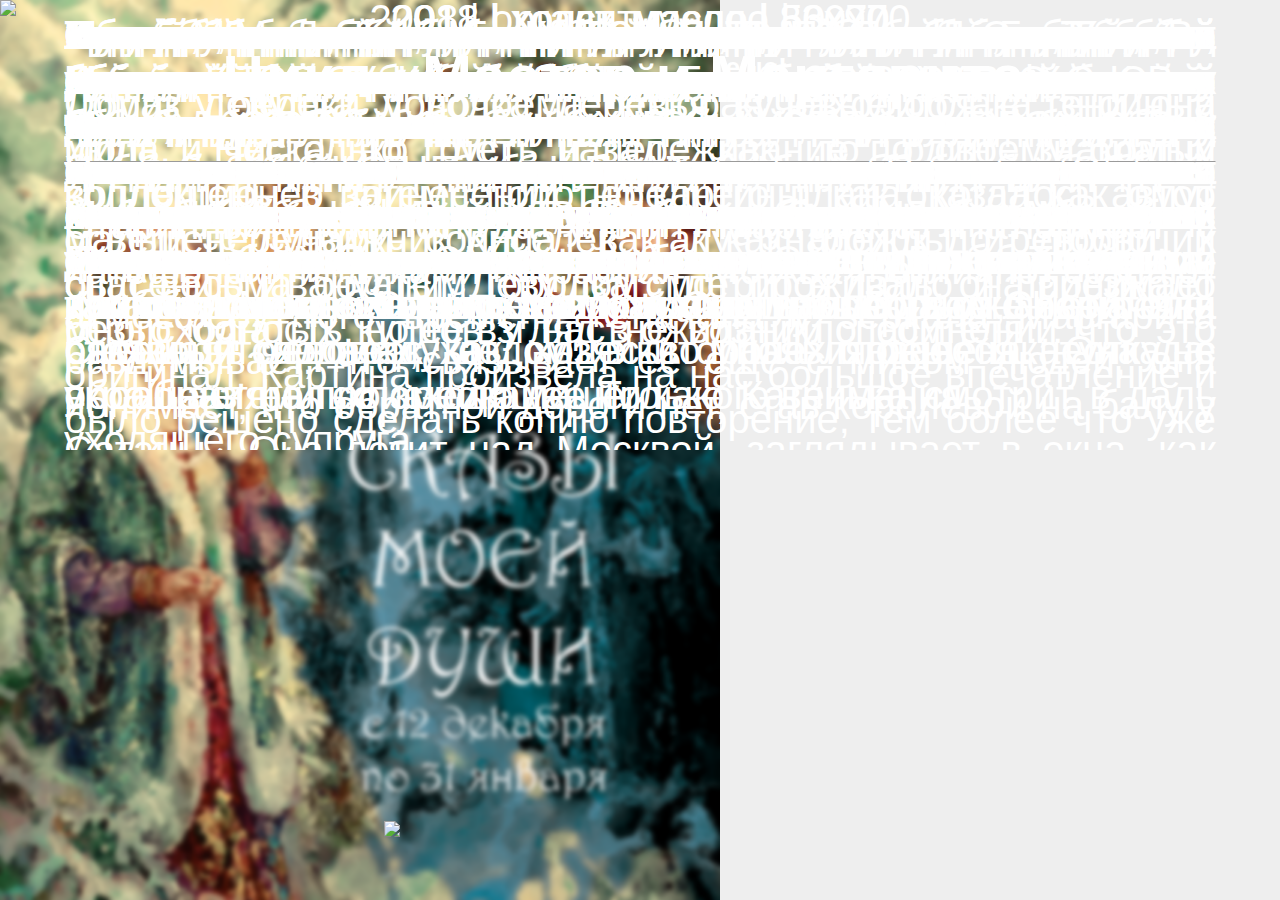
==== 2nd.html @ 2178324a "Create 2nd.html" ====
<!DOCTYPE html>
<html lang="en">
<head>
  <meta charset="utf-8">
  <title>Сказы моей души</title>
  <!-- Link Swiper's CSS -->
  <link rel="stylesheet" href="style.css">

  <!-- Demo styles -->
  <style>
    html, body {
      position: relative;
      height: 100%;
    }
    body {
      background: #eee;
      font-family: 'Museo Sans', Arial, sans-serif;
      font-size: 14px;
      color:white;
      margin: 0;
      padding: 0;
    }
    .swiper-container {
      width: 100%;
      height: 100%;
    }
    .swiper-slide {
      text-align: center;
      font-size: 18px;
      /* Center slide text vertically */
      display: -webkit-box;
      display: -ms-flexbox;
      display: -webkit-flex;
      display: flex;
      -webkit-box-pack: center;
      -ms-flex-pack: center;
      -webkit-justify-content: center;
      justify-content: center;
      -webkit-box-align: center;
      -ms-flex-align: center;
      -webkit-align-items: center;
      align-items: center;
      background-image: url(images/back.jpg);
      background-repeat: repeat;
    }

    /*.swiper-slide img {
    	position: absolute;
    	left: 40%;
    	top:20px;
    }*/

    @font-face {
	font-family: 'Museo Sans';
	src: url('MuseoSansCyrl-300.eot');
	src: local('MuseoSansCyrl-300'),
		url('MuseoSansCyrl-300.eot?#iefix') format('embedded-opentype'),
		url('MuseoSansCyrl-300.woff') format('woff'),
		url('MuseoSansCyrl-300.ttf') format('truetype');
	font-weight: 300;
	font-style: normal;
}

h2, h3, p {
	display: block;

}
	  
#attributes {
	position: absolute;
	width:90%;
	height:100%;
	left:0;
	font-size:30pt;
	margin: 5% 0 5% 5%;
	padding-right: 5%;
	overflow: scroll;
}

h3 {
	margin-bottom:0;
}
	  
h6 {
	margin-top:0;
}
	  
#text p{
	text-align: justify;
}
  </style>
</head>
<body>
  <!-- Swiper -->
	

  <div class="swiper-container">
    <div class="swiper-wrapper">
      <div class="swiper-slide">
      	<img src="images/swipe.gif" style="position: absolute; left: 30%; bottom: 7%; z-index: 3">
	      <div id="image"><img src="images/fairies.png" style="position: absolute;width:100%;top:0;left:0;z-index:2;"></div>
	      <div id="image"><img src="images/fairies-back.png" style="position: absolute;height:100%;bottom:0;left:0;"></div>
      </div>
                    <div class="swiper-slide">
      	<div id="attributes">
	      	<div id="image"><img src="tales/01.JPG" width="500px"></div>  	
      		<div id="author"><h3>Галина Левшич</h3></div>
      		<hr>
      		<div id="title"><h2>Сказка «Алёнушка и братец Иванушка»</h2></div>
      		<hr>
      		<div id="info"><p>2008 | оргалит, масло | 60x70</p></div>
  		<div id="text"><p>Образ девушки у водоема, которая находится в тени она мила и чиста, но грусть и переживание по своему братцу воплощены в затемнении переднего плана, когда как омут освещен лучами солнца, как луч надежды и любви, к спасению Иванушки. Девушка смотрит в даль, она понимает безысходность, но ее взгляд в ожидании спасителя…</p></div>
      	</div>
      </div>
            
                    <div class="swiper-slide">
      	<div id="attributes">
	      	<div id="image"><img src="tales/02.JPG" width="500px"></div>  	
      		<div id="author"><h3>Галина Левшич</h3></div>
      		<hr>
      		<div id="title"><h2>Суздаль</h2></div>
      		<hr>
      		<div id="info"><p>2006 | картон, масло | 33x50</p></div>
  		<div id="text"><p>Музей деревянного зодчества под открытым небом, охраняется всемирной организацией ЮНЕСКО. Комплекс представляет строения IX-XII веков. Это этюд. Художник находясь на паломничестве по золотому крыльцу, написал серию картин. Одна из них вошла в данную экспозицию.</p></div>
      	</div>
      </div>


                          <div class="swiper-slide">
      	<div id="attributes">
	      	<div id="image"><img src="tales/03.JPG" width="500px"></div>  	
      		<div id="author"><h3>Галина Левшич</h3></div>
      		<hr>
      		<div id="title"><h2>Дохристианская Русь</h2></div>
      		<hr>
      		<div id="info"><p>2017 | холст, масло | 80x100</p></div>
  		<div id="text"><p>Образ сюжета по заимствован из сказки «Снегурочка» Островского. Сюжет разворачивается с возвращения Князя Мизгиря из дальнего плавания. На берегу его ожидает добрый люд. Красавица Купава в ожидании своего жениха Мизгиря, устремленно смотрит на приближающиеся корабли. На пристани разгружаются корабли и народ с любопытством и восторгом наблюдает за происходящим. Только Снегурочка стоящая рядом с дедом в стороне отрешена. Она не обращает на происходящее ни какого внимания. </p></div>
      	</div>
      </div>


                          <div class="swiper-slide">
      	<div id="attributes">
	      	<div id="image"><img src="tales/04.JPG" width="500px"></div>  	
      		<div id="author"><h3>Галина Левшич</h3></div>
      		<hr>
      		<div id="title"><h2>Сенокос</h2></div>
      		<hr>
      		<div id="info"><p>2006 | картон, масло | 50x60</p></div>
  		<div id="text"><p>Картина народной тематики, повествует о тяжёлом и одновременно повседневном труде сельчан. Жаркое солнце, пышная зелень, ее ароматы наполняют картину. Хозяин-отец бережно поправляет сбрую у коня, сын гордо осматривает стог сена на телеге. Все наполнено гармонией и умиротворенностью.</p></div>
      	</div>
      </div>



                          <div class="swiper-slide">
      	<div id="attributes">
	      	<div id="image"><img src="tales/05.JPG" width="500px"></div>  	
      		<div id="author"><h3>Галина Левшич</h3></div>
      		<hr>
      		<div id="title"><h2>Кувшинки на р. Санарка</h2></div>
      		<hr>
      		<div id="info"><p>1999 | холст, масло | 40x70</p></div>
  		<div id="text"><p>Как известно только в чистейшей воде обитают кувшинки, из которых цветут лилии в лунную ночь. Недаром лилии используется как символ королевской власти.</p></div>
      	</div>
      </div>



                          <div class="swiper-slide">
      	<div id="attributes">
	      	<div id="image"><img src="tales/06.JPG" width="500px"></div>  	
      		<div id="author"><h3>Галина Левшич</h3></div>
      		<hr>
      		<div id="title"><h2>Иоланта</h2></div>
      		<hr>
      		<div id="info"><p>2011 | холст, масло | 110x100</p></div>
  		<div id="text"><p>Слепая принцесса, дочь короля Прованса, была слепой и ей казалось так и должно быть, повзрослев стала настоящей красавицей. Очень любила цветы ухаживала и поливала их. Хотя она ни чего не видела, без ошибки всегда определяла, какого они цвета. Проезжавший мимо герцог, был ослеплен ее красотой и сразу в нее влюбился. Спустя время и она его полюбила и после этого сразу прозрела.</p></div>
      	</div>
      </div>



                          <div class="swiper-slide">
      	<div id="attributes">
	      	<div id="image"><img src="tales/07.JPG" width="500px"></div>  	
      		<div id="author"><h3>Галина Левшич</h3></div>
      		<hr>
      		<div id="title"><h2>Сочельник</h2></div>
      		<hr>
      		<div id="info"><p>2007 | холст, масло | 110x120</p></div>
  		<div id="text"><p>Образ заимствован из героини  А.С.Пушкина Татьяны Лариной. Перед Новым годом и рождеством на Сочельник все девушки того времени, всегда гадали и хотели узнать свою   судьбу, кто станет их суженым. На картине большое окно. Изморозь. Татьяна Ларина, задумавшись о своей девичьей судьбе, случайно в сковырнула льдинку с окна.</p></div>
      	</div>
      </div>



                          <div class="swiper-slide">
      	<div id="attributes">
	      	<div id="image"><img src="tales/08.JPG" width="500px"></div>  	
      		<div id="author"><h3>Галина Левшич</h3></div>
      		<hr>
      		<div id="title"><h2>Незабудки</h2></div>
      		<hr>
      		<div id="info"><p>2013 | холст, масло | 50x40</p></div>
  		<div id="text"><p>Цветы незабудки очень притягательны своей таинственной красотой, найти в лесу их большая удача.</p></div>
      	</div>
      </div>




                          <div class="swiper-slide">
      	<div id="attributes">
	      	<div id="image"><img src="tales/09.JPG" width="500px"></div>  	
      		<div id="author"><h3>Галина Левшич</h3></div>
      		<hr>
      		<div id="title"><h2>Яблоня цветет</h2></div>
      		<hr>
      		<div id="info"><p>2012 | холст, масло | 40x50</p></div>
  		<div id="text"><p>Натюрморт «Яблоня цветет» посвящен молодости. Во многих странах мира молодость ассоциируется с весной и ранним летом. Цветы дополняют ощущение девичьей чистоты.</p></div>
      	</div>
      </div>




                          <div class="swiper-slide">
      	<div id="attributes">
	      	<div id="image"><img src="tales/10.JPG" width="500px"></div>  	
      		<div id="author"><h3>Галина Левшич</h3></div>
      		<hr>
      		<div id="title"><h2>Снегурочка. Зима</h2></div>
      		<hr>
      		<div id="info"><p>2007 | холст, масло | 80x90</p></div>
  		<div id="text"><p>Снегурочка пришла в мир людей. Только что выпал первый снег, и Снегурочка любуется им и деревьями. Все серебрится. Ей все нравится как дома.</p></div>
      	</div>
      </div>




                          <div class="swiper-slide">
      	<div id="attributes">
	      	<div id="image"><img src="tales/11.JPG" width="500px"></div>  	
      		<div id="author"><h3>Галина Левшич</h3></div>
      		<hr>
      		<div id="title"><h2>Мастер Данила</h2></div>
      		<hr>
      		<div id="info"><p>2019 | холст, масло | 110x120</p></div>
  		<div id="text"><p>На картине Данила Мастер все время находится в забытье, погруженный в творчество. Ему нравиться добывать, обрабатывать цветные каменья. Он стоит спиной к возлюбленной. Она чуть дыша, сливаясь с березами, искоса невзначай посматривает на Данилу. Супруга ревнует его к творчеству, к холодному камню.</p></div>
      	</div>
      </div>




                          <div class="swiper-slide">
      	<div id="attributes">
	      	<div id="image"><img src="tales/12.JPG" width="500px"></div>  	
      		<div id="author"><h3>Галина Левшич</h3></div>
      		<hr>
      		<div id="title"><h2>Народный костюм</h2></div>
      		<hr>
      		<div id="info"><p>2011 | холст, масло | 70x50</p></div>
  		<div id="text"><p>Этюд народного костюма, созданный для воссоздания образа Купавы, в Картине Снегурочка и Купава.</p></div>
      	</div>
      </div>




                          <div class="swiper-slide">
      	<div id="attributes">
	      	<div id="image"><img src="tales/13.JPG" width="500px"></div>  	
      		<div id="author"><h3>Галина Левшич</h3></div>
      		<hr>
      		<div id="title"><h2>Пеночка в цветах</h2></div>
      		<hr>
      		<div id="info"><p>2005 | холст, масло | 65x75</p></div>
  		<div id="text"><p>В творчестве художника Галины Левшич, кроме сюжетов сказок, мифологических тварей, много реальных зверьков от мишек до бабочек и птиц, со своими характерами и предназначением. Птичка Пеночка, как образ хрупкости и невинности, притягивает зрителя видом, живущая в густых цветах и разнотравье.</p></div>
      	</div>
      </div>




                          <div class="swiper-slide">
      	<div id="attributes">
	      	<div id="image"><img src="tales/14.JPG" width="500px"></div>  	
      		<div id="author"><h3>Галина Левшич</h3></div>
      		<hr>
      		<div id="title"><h2>Евангелие с драпировкой</h2></div>
      		<hr>
      		<div id="info"><p>1991 | холст, масло | 95x85</p></div>
  		<div id="text"><p>Книга божия, атрибуты крещения, свечи, иконы, колючки и яблоко познания на дорогой украшенной орнаментом ткани, говорит о бренности тела, о страданиях Христа, об выборе человечества с времён сотворения мира.</p></div>
      	</div>
      </div>




                          <div class="swiper-slide">
      	<div id="attributes">
	      	<div id="image"><img src="tales/15.JPG" width="500px"></div>  	
      		<div id="author"><h3>Галина Левшич</h3></div>
      		<hr>
      		<div id="title"><h2>Омут на р. Санарка</h2></div>
      		<hr>
      		<div id="info"><p>2012 | холст, масло | 50x60</p></div>
  		<div id="text"><p>Омут как нечто таинственное и притягательное тянет и засасывает во внутрь, создается впечатление его бесконечности.</p></div>
      	</div>
      </div>



                          <div class="swiper-slide">
      	<div id="attributes">
	      	<div id="image"><img src="tales/16.JPG" width="500px"></div>  	
      		<div id="author"><h3>Галина Левшич</h3></div>
      		<hr>
      		<div id="title"><h2>Копия «Малый передвижник» А.А. Киселева</h2></div>
      		<hr>
      		<div id="info"><p>2018 | холст, масло | 50x70</p></div>
  		<div id="text"><p>Домик у берега, лодочка, деревья, кучевые облака, знойный июль. Несколько лет назад, как то один знакомый коллекционер принес полотно картины, как оказалось автор малый передвижник Киселев. Так как Троицк до революции был весьма богатым городом, где проживало и приезжало много богатых купцов у нас не возникло сомнений что это оригинал, Картина произвела на нас большое впечатление и было решено сделать копию повторение, тем более что уже при жизни художника его начали копировать.</p></div>
      	</div>
      </div>




                          <div class="swiper-slide">
      	<div id="attributes">
	      	<div id="image"><img src="tales/17.JPG" width="500px"></div>  	
      		<div id="author"><h3>Галина Левшич</h3></div>
      		<hr>
      		<div id="title"><h2>Ночь на Ивана Купала</h2></div>
      		<hr>
      		<div id="info"><p>1994-1995 | холст, масло | 195x230</p></div>
  		<div id="text"><p>В день солнечного равноденствия после очищения водой и огнем, молодые девушки в венках отправляются к водоему. Отпуская венок в воду, суженый должен его угадать ниже по течению и одеть себе на голову, если он угадает то быть свадьбе.</p></div>
      	</div>
      </div>





                          <div class="swiper-slide">
      	<div id="attributes">
	      	<div id="image"><img src="tales/18.JPG" width="500px"></div>  	
      		<div id="author"><h3>Галина Левшич</h3></div>
      		<hr>
      		<div id="title"><h2>Евангелие от Луки</h2></div>
      		<hr>
      		<div id="info"><p>1990 | холст, масло | 55x65</p></div>
  		<div id="text"><p>Евангелие изображено с колючками , что символизирует, что идти по правильному пути не всегда просто, даже сложнее, много трудностей и препятствий в пути, но в конце этого пути ждет спасение души человеческой. Но всегда есть выбор и поэтому эта картина размещена рядом с Циклом Мастер и Маргарита, как напоминание о бренности этого мира.</p></div>
      	</div>
      </div>




                          <div class="swiper-slide">
      	<div id="attributes">
	      	<div id="image"><img src="tales/19.JPG" width="500px"></div>  	
      		<div id="author"><h3>Галина Левшич</h3></div>
      		<hr>
      		<div id="title"><h2>Ложбина</h2></div>
      		<hr>
      		<div id="info"><p>2017 | холст, масло | 45x55</p></div>
  		<div id="text"><p>Именно в этих местах хоронятся всякая нечисть и духи.</p></div>
      	</div>
      </div>




                          <div class="swiper-slide">
      	<div id="attributes">
	      	<div id="image"><img src="tales/20.JPG" width="500px"></div>  	
      		<div id="author"><h3>Галина Левшич</h3></div>
      		<hr>
      		<div id="title"><h2>Ведунья</h2></div>
      		<hr>
      		<div id="info"><p>2011 | холст, масло | 135x150</p></div>
  		<div id="text"><p>Есть легенда, что раз в 100 лет у подножия одного из вулканов на таинственном острове собирается фестиваль девушек от стара до млада. Они общаются, поют песни, танцуют и ходят ряжеными. Автору привиделось, что они летают вокруг земного шара, как на картине, вокруг пожилой опытной женщины. Сюжет картины похож на шабаш ведьм.</p></div>
      	</div>
      </div>


                          <div class="swiper-slide">
      	<div id="attributes">
	      	<div id="image"><img src="tales/25-1.jpg" width="500px"></div>  	
      		<div id="author"><h3>Галина Левшич</h3></div>
      		<hr>
      		<div id="title"><h2>Цикл «Мастер и Маргарита»</h2></div>
      		<hr>
  		<div id="text"><p>Старинный дом, откуда улетит Маргарита. Натюрморт с патефоном и духами «Красная Москва» отлично создают атмосферу того времени. Сначала у зеркала Маргарита раздумывает, что связывает ее еще с миром людей, она понимает, что обратной дороги нет, став королевой на балу у Сатаны.. Она летит над Москвой, заглядывает в окна, как живут люди, общаются, ссорятся, и ей смешно. Она для всех невидима, но на картине художник изобразил ее видимой. Она испытывает восторг и счастье, так как все женщины, наверно, немного ведьмы и хотят летать. Русалки у озера поют песни и встречают свою госпожу Маргариту. Следующая картина – предчувствие Мастера. На ней Маргарита знает, что встретит свою высшую любовь. Господь наказывает Мастера и Маргариту за служение дьяволу, отправляет их на планету с вечной зеленью, фермерским домиком, вечным летом, но там только они одни и больше никого.</p></div>
      	</div>
      </div>

                          <div class="swiper-slide">
      	<div id="attributes">
	      	<div id="image"><img src="tales/21.JPG" width="500px"></div>  	
      		<div id="author"><h3>Галина Левшич</h3></div>
      		<hr>
      		<div id="title"><h2>Прощание (Мастер и Маргарита), </h2></div>
      		<hr>
      		<div id="info"><p>2002 | холст, масло | 85x90</p></div>
      	</div>
      </div>




                          <div class="swiper-slide">
      	<div id="attributes">
	      	<div id="image"><img src="tales/22.JPG" width="500px"></div>  	
      		<div id="author"><h3>Галина Левшич</h3></div>
      		<hr>
      		<div id="title"><h2>Встреча (Мастер и Маргарита)</h2></div>
      		<hr>
      		<div id="info"><p>2012 | холст, масло | 80x90</p></div>
      	</div>
      </div>



                          <div class="swiper-slide">
      	<div id="attributes">
	      	<div id="image"><img src="tales/23.JPG" width="500px"></div>  	
      		<div id="author"><h3>Галина Левшич</h3></div>
      		<hr>
      		<div id="title"><h2>Старый дом</h2></div>
      		<hr>
      		<div id="info"><p>2011 | картон, масло | 85x90</p></div>
      	</div>
      </div>



                          <div class="swiper-slide">
      	<div id="attributes">
	      	<div id="image"><img src="tales/24.JPG" width="500px"></div>  	
      		<div id="author"><h3>Галина Левшич</h3></div>
      		<hr>
      		<div id="title"><h2>Посвящение маме</h2></div>
      		<hr>
      		<div id="info"><p>2001 | холст, масло | 70x85</p></div>
      	</div>
      </div>




                          <div class="swiper-slide">
      	<div id="attributes">
	      	<div id="image"><img src="tales/25.JPG" width="500px"></div>  	
      		<div id="author"><h3>Галина Левшич</h3></div>
      		<hr>
      		<div id="title"><h2>Над Москвой (Мастер и Маргарита)</h2></div>
      		<hr>
      		<div id="info"><p>2002 | холст, масло | 100x95</p></div>
      	</div>
      </div>




                          <div class="swiper-slide">
      	<div id="attributes">
	      	<div id="image"><img src="tales/26.JPG" width="500px"></div>  	
      		<div id="author"><h3>Галина Левшич</h3></div>
      		<hr>
      		<div id="title"><h2>Предчувствие Мастера (Мастер и Маргарита)</h2></div>
      		<hr>
      		<div id="info"><p>2011 | холст, масло | 83x90</p></div>
     	</div>
      </div>





                          <div class="swiper-slide">
      	<div id="attributes">
	      	<div id="image"><img src="tales/27.JPG" width="500px"></div>  	
      		<div id="author"><h3>Галина Левшич</h3></div>
      		<hr>
      		<div id="title"><h2>Утро</h2></div>
      		<hr>
      		<div id="info"><p>2015 | холст, масло | 80x100</p></div>
  		<div id="text"><p>Мама с двухлетним младенцем уютно расслаблены и безмятежны. Утренняя прохлада и рассеянный свет наполняют все пространство.</p></div>
      	</div>
      </div>




                          <div class="swiper-slide">
      	<div id="attributes">
	      	<div id="image"><img src="tales/28.JPG" width="500px"></div>  	
      		<div id="author"><h3>Галина Левшич</h3></div>
      		<hr>
      		<div id="title"><h2>Волховна</h2></div>
      		<hr>
      		<div id="info"><p>2017 | картон, масло | 120x100</p></div>
  		<div id="text"><p>Как известно волхвы на Руси лечили людей и скотину, собирали травы, были кладезем устной традиции. Этим путем мог пойти хоть мужчина, хоть женщина. Этому призванию они следовали всю жизнь. Понимая законы природы, общаясь с ней, не редко помогая птицам и зверям.</p></div>
      	</div>
      </div>





                          <div class="swiper-slide">
      	<div id="attributes">
	      	<div id="image"><img src="tales/29.JPG" width="500px"></div>  	
      		<div id="author"><h3>Галина Левшич</h3></div>
      		<hr>
      		<div id="title"><h2>Хозяйка Медной горы</h2></div>
      		<hr>
      		<div id="info"><p>2011 | холст, масло | 100x110</p></div>
  		<div id="text"><p>Хозяйка Медной горы смотрит на Данилу и Настеньку, она каменная и ее терзает мучительная боль о не возможности быть любимой из-за своей судьбы.</p></div>
      	</div>
      </div>




                          <div class="swiper-slide">
      	<div id="attributes">
	      	<div id="image"><img src="tales/30.JPG" width="500px"></div>  	
      		<div id="author"><h3>Галина Левшич</h3></div>
      		<hr>
      		<div id="title"><h2>Цветы полевые</h2></div>
      		<hr>
      		<div id="info"><p>2019 | холст, масло | 75x85</p></div>
  		<div id="text"><p></p></div>
      	</div>
      </div>




                          <div class="swiper-slide">
      	<div id="attributes">
	      	<div id="image"><img src="tales/31.JPG" width="500px"></div>  	
      		<div id="author"><h3>Галина Левшич</h3></div>
      		<hr>
      		<div id="title"><h2>Леший</h2></div>
      		<hr>
      		<div id="info"><p>2017 | холст, масло | 70x55</p></div>
  		<div id="text"><p>Леший с огромной бородой и кудрями в образе доброго старичка боровичка слушает у себя на руках птицу, он хозяин и должен все знать и всем ведать в своем лесу.</p></div>
      	</div>
      </div>





                          <div class="swiper-slide">
      	<div id="attributes">
	      	<div id="image"><img src="tales/32.JPG" width="500px"></div>  	
      		<div id="author"><h3>Галина Левшич</h3></div>
      		<hr>
      		<div id="title"><h2>Малахитовая шкатулка</h2></div>
      		<hr>
      		<div id="info"><p>2016 | холст, масло | 130x150</p></div>
  		<div id="text"><p>На картине изображены Хозяйка медной горы, дочь Данилы Мастера Танечка и супруга Данилы, Катенька. В доме полная чаша, все есть. Но девушки отвергнуты Данилой. Он уходит прочь, находясь постоянно в творческих поясках. Образы Хозяйки Медной горы и Танечки очень похожи, как будто не Катенька, а Хозяйка Медной горы ее мать. Дочка Танечка и Хозяйка Медной горы, как каменные смотрят на зрителя, рядом и подарок от хозяйки малахитовая шкатулка с украшениями со змейками. Только Катенька смотрит в даль уходящего супруга.
</p></div>
      	</div>
      </div>




                          <div class="swiper-slide">
      	<div id="attributes">
	      	<div id="image"><img src="tales/33.JPG" width="500px"></div>  	
      		<div id="author"><h3>Галина Левшич</h3></div>
      		<hr>
      		<div id="title"><h2>Автопортрет</h2></div>
      		<hr>
      		<div id="info"><p>2003 | холст, масло | 75x100</p></div>
  		<div id="text"><p>Галина Левшич очень любит полевые цветы, и в данной работе отождествляет себя с ними</p></div>
      	</div>
      </div>





                          <div class="swiper-slide">
      	<div id="attributes">
	      	<div id="image"><img src="tales/34.JPG" width="500px"></div>  	
      		<div id="author"><h3>Галина Левшич</h3></div>
      		<hr>
      		<div id="title"><h2>Наяда</h2></div>
      		<hr>
      		<div id="info"><p>2013 | холст, масло | 95x75</p></div>
  		<div id="text"><p>Наяда входит в воду для очищения от земных грехов, ее взгляд, мысли, положение тела говорят о ее невинности и чистоте. Юная дева созерцает каждое мгновение погружения в святую воду. Наяда –  это образ из древнегреческой мифологии, нимфа рек и ручьев.</p></div>
      	</div>
      </div>




                          <div class="swiper-slide">
      	<div id="attributes">
	      	<div id="image"><img src="tales/35.JPG" width="500px"></div>  	
      		<div id="author"><h3>Галина Левшич</h3></div>
      		<hr>
      		<div id="title"><h2>Ковыль</h2></div>
      		<hr>
      		<div id="info"><p>2017 | холст, масло | 100x120</p></div>
  		<div id="text"><p>Именно ковыль так прекрасно сверкает под солнцем качаясь вальяжно под ветром, так прекрасны и загадочны кони на его фоне. Девушка скачет на коне к своей мечте, она счастлива, она единое целое со своим другом, перед ними открыт весь мир.</p></div>
      	</div>
      </div>




                          <div class="swiper-slide">
      	<div id="attributes">
	      	<div id="image"><img src="tales/36.JPG" width="500px"></div>  	
      		<div id="author"><h3>Галина Левшич</h3></div>
      		<hr>
      		<div id="title"><h2>Русалочка</h2></div>
      		<hr>
      		<div id="info"><p>2013 | холст, масло | 100x75</p></div>
  		<div id="text"><p>Русалка на ветвях сидит будь то по Пушкину или девушка сплела купальницкий венок и размышляет, думает о предстоящем ритуале, перед Ночью Ивана Купала.</p></div>
      	</div>
      </div>




                          <div class="swiper-slide">
      	<div id="attributes">
	      	<div id="image"><img src="tales/37.JPG" width="500px"></div>  	
      		<div id="author"><h3>Галина Левшич</h3></div>
      		<hr>
      		<div id="title"><h2>Леший</h2></div>
      		<hr>
      		<div id="info"><p>2002 | холст, масло | 140x100</p></div>
  		<div id="text"><p>Леший, как древнегреческий пан, притаившись, любит обитать в окружении нимф и русалок, на русалочьей неделе, когда все духи собираются вместе.</p></div>
      	</div>
      </div>



                          <div class="swiper-slide">
      	<div id="attributes">
	      	<div id="image"><img src="tales/38.JPG" width="500px"></div>  	
      		<div id="author"><h3>Галина Левшич</h3></div>
      		<hr>
      		<div id="title"><h2>Снегурочка и Мизгирь</h2></div>
      		<hr>
      		<div id="info"><p>2011 | холст, масло | 120x135</p></div>
  		<div id="text"><p>Князь Мизгирь добивается Снегурочки, влюбив ее в себя. Они лежат в обнимку, посреди весеннего леса. Страсть Мизгиря и любовь Снегурочки противопоставлены друг другу. Несмотря на внешнюю идиллию любви и весны, в работе присутствует напряжение, ворон, как символ беды, сороки, гнилое дерево, все замерло в ожидании предчувствия необратимых последствий, Снегурочка уже начала растворятся в воздухе…</p></div>
      	</div>
      </div>



                          <div class="swiper-slide">
      	<div id="attributes">
	      	<div id="image"><img src="tales/39.JPG" width="500px"></div>  	
      		<div id="author"><h3>Галина Левшич</h3></div>
      		<hr>
      		<div id="title"><h2>Пророчица</h2></div>
      		<hr>
      		<div id="info"><p>1996 | холст, масло | 140x100</p></div>
  		<div id="text"><p>Ее образ был написан с подруги и поэтессы Лидии Хрипко. Она, как ментор вещает миру свои видения. В языческой Руси эти люди наряду с волхвами пользовались определенным авторитетом.</p></div>
      	</div>
      </div>




                          <div class="swiper-slide">
      	<div id="attributes">
	      	<div id="image"><img src="tales/40.JPG" width="500px"></div>  	
      		<div id="author"><h3>Галина Левшич</h3></div>
      		<hr>
      		<div id="title"><h2>Хозяин леса</h2></div>
      		<hr>
      		<div id="info"><p>2017 | холст, масло | 100x90</p></div>
  		<div id="text"><p>Леший в человеческом обличие и медведь всегда ассоциировались в народе как хозяева леса. На картине они идут вместе, но медведь чуть позади. Леший ассоциируется у многих народов как старичок с длинной бородой, высокого или маленького роста. Возможно образ Деда Мороза в России сформировался именно из лешего, но в мифах его так же отождествляли с мохнатым существом, Йети или Снежный человек, как существо, появляющееся неоткуда, прообраз фольклорного лешего.</p></div>
      	</div>
      </div>




                          <div class="swiper-slide">
      	<div id="attributes">
	      	<div id="image"><img src="tales/41.JPG" width="500px"></div>  	
      		<div id="author"><h3>Галина Левшич</h3></div>
      		<hr>
      		<div id="title"><h2>Праздник Ивана Купала</h2></div>
      		<hr>
      		<div id="info"><p>2013 | холст, масло | 120x130</p></div>
  		<div id="text"><p>Предпраздничный день у восточных славян после завершения русалочьей недели проходил в совместных забавах, играх и хороводах, в сборе трав цветов и венков, купальницах. Именно в этот день молодым необходимо было примечать многое в облике друг друга и не терять из виду во время массовых мероприятий.</p></div>
      	</div>
      </div>




                          <div class="swiper-slide">
      	<div id="attributes">
	      	<div id="image"><img src="tales/42.JPG" width="500px"></div>  	
      		<div id="author"><h3>Галина Левшич</h3></div>
      		<hr>
      		<div id="title"><h2>Волховны</h2></div>
      		<hr>
      		<div id="info"><p>2016 | холст, масло | 120x100</p></div>
  		<div id="text"><p>Ученицей волховны может только стать человек, который действительно любит природу, доброжелателен, к кому тянуться живые существа без страха и опаски. Будь то ёжик, птички, бабочки и даже хищники ведут себя спокойно и миролюбиво.</p></div>
      	</div>
      </div>



                          <div class="swiper-slide">
      	<div id="attributes">
	      	<div id="image"><img src="tales/43.JPG" width="500px"></div>  	
      		<div id="author"><h3>Галина Левшич</h3></div>
      		<hr>
      		<div id="title"><h2>Хозяйка Медной горы с Танюшей</h2></div>
      		<hr>
      		<div id="info"><p>2012 | холст, масло | 120x90</p></div>
  		<div id="text"><p>Танечке, дочке Данилы Мастера, досталась малахитовая шкатулка с украшениями. Барыня выкрала их у нее, но вынуждена была вернуть, так как они ее уродовали и вонзались больно в тело. Танечка, став красавицей-невестой, была приглашена на смотр к императрице Екатерине II. После дерзких слов царицы растворилась в камне и ушла к Хозяйке Медной горы навсегда от людей.</p></div>
      	</div>
      </div>




                          <div class="swiper-slide">
      	<div id="attributes">
	      	<div id="image"><img src="tales/44.JPG" width="500px"></div>  	
      		<div id="author"><h3>Галина Левшич</h3></div>
      		<hr>
      		<div id="title"><h2>Посвящение отцу</h2></div>
      		<hr>
      		<div id="info"><p>2004 | холст, масло | 100x90</p></div>
  		<div id="text"><p>По воспоминаниям Галины Левшич она помнит горящие глаза отца.В детстве, в 60-х годах, она вместе с ним посещала футбольные матчи. Большой стадион. Рев трибун. На скамейках – в аккуратно на газетах разложены вяленая рыба, вареные красные раки и бидончик с пивом, за которым отстаивали огромные очереди.</p></div>
      	</div>
      </div>




                          <div class="swiper-slide">
      	<div id="attributes">
	      	<div id="image"><img src="tales/45.JPG" width="500px"></div>  	
      		<div id="author"><h3>Галина Левшич</h3></div>
      		<hr>
      		<div id="title"><h2>Натюрморт с куропатками</h2></div>
      		<hr>
      		<div id="info"><p>1999 | холст, масло | 60x80</p></div>
  		<div id="text"><p>Яркий образ отдыхающих птиц, греющихся на солнышке. Разноцветье трав, перевернутая корзинка и дремлющие птицы создают умиротворение и безмятежность.</p></div>
      	</div>
      </div>




                          <div class="swiper-slide">
      	<div id="attributes">
	      	<div id="image"><img src="tales/46.JPG" width="500px"></div>  	
      		<div id="author"><h3>Галина Левшич</h3></div>
      		<hr>
      		<div id="title"><h2>Снегурочка и Купава</h2></div>
      		<hr>
      		<div id="info"><p>2007 | холст, масло | 140x100</p></div>
  		<div id="text"><p>Центральные фигуры Купава и Снегурочка. Горделивая Купава вся в мехах, шелках и жемчугах думает о князе Мизгире. Снегурочка холодным взглядом смотрит на зрителя, но она мечтает любить, хотя именно любовь станет ее гибелью. Народ восторженно смотрит, на них, но не маленькая девочка, засмотревшись на зайчика, прижавшегося к Снегурочке.</p></div>
      	</div>
      </div>




                          <div class="swiper-slide">
      	<div id="attributes">
	      	<div id="image"><img src="tales/47.JPG" width="500px"></div>  	
      		<div id="author"><h3>Галина Левшич</h3></div>
      		<hr>
      		<div id="title"><h2>Весна. Леший</h2></div>
      		<hr>
      		<div id="info"><p>2011 | холст, масло | 90x100</p></div>
  		<div id="text"><p>С пробуждением леса, деревьев, травинок, бабочек и птиц из зимней спячки, пробуждается и леший. Все рады теплому солнцу.</p></div>
      	</div>
      </div>




                          <div class="swiper-slide">
      	<div id="attributes">
	      	<div id="image"><img src="tales/48.JPG" width="500px"></div>  	
      		<div id="author"><h3>Галина Левшич</h3></div>
      		<hr>
      		<div id="title"><h2>Восточный натюрморт</h2></div>
      		<hr>
      		<div id="info"><p>2004 | холст, масло | 70x80</p></div>
  		<div id="text"><p>В любой сказке сокровищница состоит из заморских товаров, утвари, шелка, украшений, золота, драгоценных камней, птиц, индийских и арабских статуэток, китайских вееров. Все как будто небрежно разбросано, ожидая своего хозяина или искателя приключений.</p></div>
      	</div>
      </div>



                          <div class="swiper-slide">
      	<div id="attributes">
	      	<div id="image"><img src="tales/49.JPG" width="500px"></div>  	
      		<div id="author"><h3>Галина Левшич</h3></div>
      		<hr>
      		<div id="title"><h2>Русалочья неделя</h2></div>
      		<hr>
      		<div id="info"><p>2017 | холст, масло | 140x100</p></div>
  		<div id="text"><p>Русалки, как нимфы каждый год выходят из воды в поисках своей жертвы, заблудшего путника или несмышленого паренька. Они изображены совсем юными красавицами, с кротким нравом. По поверьям русалки это утопленницы из-за несчастной любви, вот и бродят у берегов рек в поисках своего избранника, во время русалочьей недели, в это время купаться строго запрещено.</p></div>
      	</div>
      </div>


                          <div class="swiper-slide">
      	<div id="attributes">
	      	<div id="image"><img src="tales/50.JPG" width="500px"></div>  	
      		<div id="author"><h3>Галина Левшич</h3></div>
      		<hr>
      		<div id="title"><h2>Полевые цветы на фоне берез</h2></div>
      		<hr>
      		<div id="info"><p>2004 | холст, масло | 90x100</p></div>
  		<div id="text"><p>Это любимые цветы и травы художника здесь и ромашки, и незабудки, и ковыль и многие другие известные своими лечебными свойствами и красотой.</p></div>
      	</div>
      </div>

       <div class="swiper-slide">
      	<div id="thanx"><h2>Спасибо за посещение!<br />Приходите к нам еще!</h2></div>
      </div>
    </div>
    <!-- Add Pagination -->
    <div class="swiper-pagination"></div>
    <!-- Add Arrows 
    <div class="swiper-button-next"></div>
    <div class="swiper-button-prev"></div> -->
  </div>

		<audio src="images/theme.mp3" type="audio/mpeg" autoplay="autoplay"></audio>
  <!-- Swiper JS -->
  <script src="script.js"></script>

  <!-- Initialize Swiper -->
  <script>
    var swiper = new Swiper('.swiper-container', {
      pagination: {
        el: '.swiper-pagination',
        type: 'progressbar',
      },
      navigation: {
        nextEl: '.swiper-button-next',
        prevEl: '.swiper-button-prev',
      },
    });
  </script>
</body>
</html>
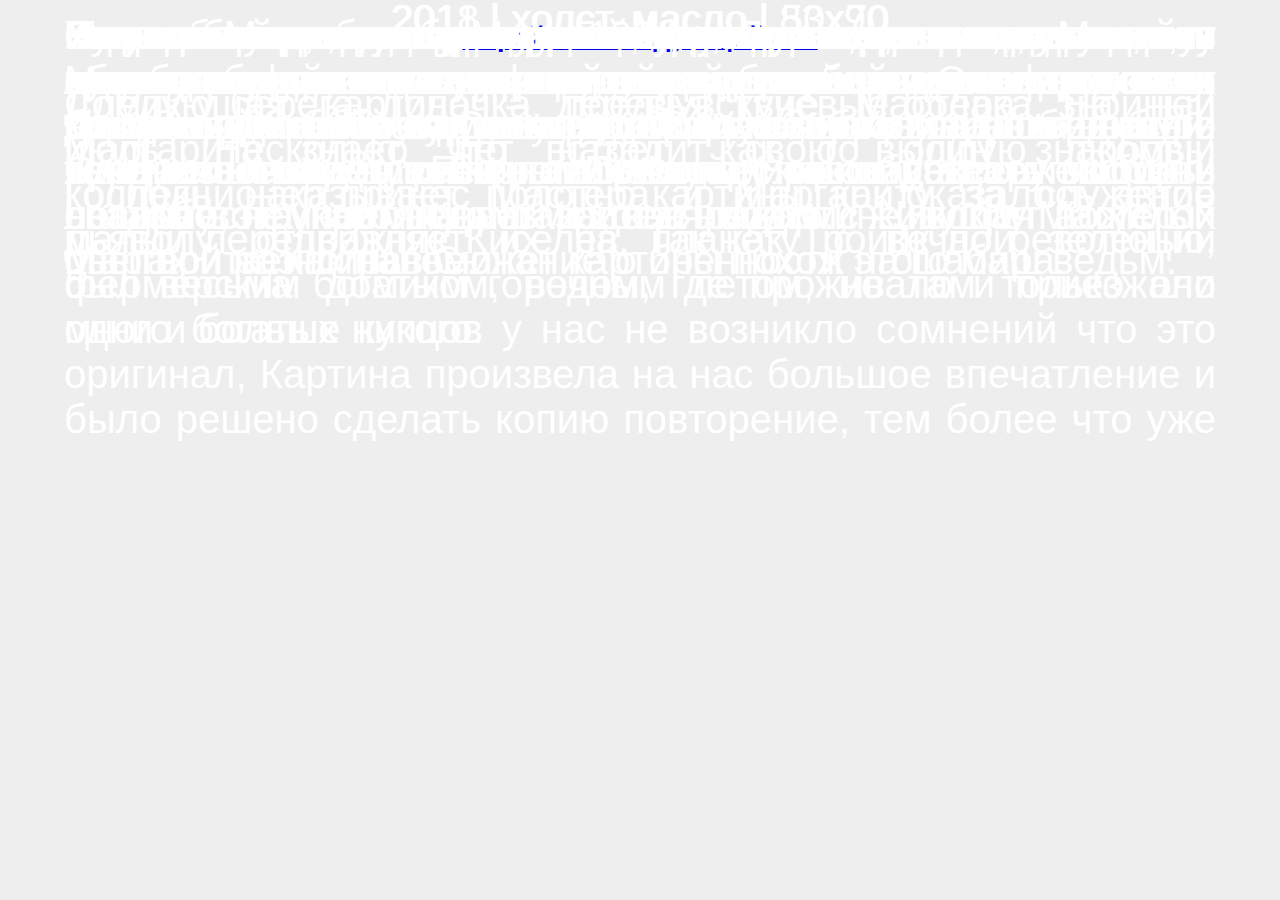
==== commit 23c38ee0: "Update 2nd.html" ====
--- a/2nd.html
+++ b/2nd.html
@@ -93,183 +93,197 @@
 <body>
   <!-- Swiper -->
 	
+<audio src="images/theme2.mp3" type="audio/mpeg" autoplay="autoplay"></audio>
 
   <div class="swiper-container">
     <div class="swiper-wrapper">
-      <div class="swiper-slide">
-      	<img src="images/swipe.gif" style="position: absolute; left: 30%; bottom: 7%; z-index: 3">
-	      <div id="image"><img src="images/fairies.png" style="position: absolute;width:100%;top:0;left:0;z-index:2;"></div>
-	      <div id="image"><img src="images/fairies-back.png" style="position: absolute;height:100%;bottom:0;left:0;"></div>
-      </div>
-                    <div class="swiper-slide">
-      	<div id="attributes">
-	      	<div id="image"><img src="tales/01.JPG" width="500px"></div>  	
-      		<div id="author"><h3>Галина Левшич</h3></div>
-      		<hr>
-      		<div id="title"><h2>Сказка «Алёнушка и братец Иванушка»</h2></div>
-      		<hr>
-      		<div id="info"><p>2008 | оргалит, масло | 60x70</p></div>
-  		<div id="text"><p>Образ девушки у водоема, которая находится в тени она мила и чиста, но грусть и переживание по своему братцу воплощены в затемнении переднего плана, когда как омут освещен лучами солнца, как луч надежды и любви, к спасению Иванушки. Девушка смотрит в даль, она понимает безысходность, но ее взгляд в ожидании спасителя…</p></div>
-      	</div>
-      </div>
-            
-                    <div class="swiper-slide">
-      	<div id="attributes">
-	      	<div id="image"><img src="tales/02.JPG" width="500px"></div>  	
-      		<div id="author"><h3>Галина Левшич</h3></div>
-      		<hr>
-      		<div id="title"><h2>Суздаль</h2></div>
-      		<hr>
-      		<div id="info"><p>2006 | картон, масло | 33x50</p></div>
-  		<div id="text"><p>Музей деревянного зодчества под открытым небом, охраняется всемирной организацией ЮНЕСКО. Комплекс представляет строения IX-XII веков. Это этюд. Художник находясь на паломничестве по золотому крыльцу, написал серию картин. Одна из них вошла в данную экспозицию.</p></div>
-      	</div>
-      </div>
-
-
-                          <div class="swiper-slide">
-      	<div id="attributes">
-	      	<div id="image"><img src="tales/03.JPG" width="500px"></div>  	
-      		<div id="author"><h3>Галина Левшич</h3></div>
-      		<hr>
-      		<div id="title"><h2>Дохристианская Русь</h2></div>
-      		<hr>
-      		<div id="info"><p>2017 | холст, масло | 80x100</p></div>
-  		<div id="text"><p>Образ сюжета по заимствован из сказки «Снегурочка» Островского. Сюжет разворачивается с возвращения Князя Мизгиря из дальнего плавания. На берегу его ожидает добрый люд. Красавица Купава в ожидании своего жениха Мизгиря, устремленно смотрит на приближающиеся корабли. На пристани разгружаются корабли и народ с любопытством и восторгом наблюдает за происходящим. Только Снегурочка стоящая рядом с дедом в стороне отрешена. Она не обращает на происходящее ни какого внимания. </p></div>
-      	</div>
-      </div>
-
-
-                          <div class="swiper-slide">
-      	<div id="attributes">
-	      	<div id="image"><img src="tales/04.JPG" width="500px"></div>  	
-      		<div id="author"><h3>Галина Левшич</h3></div>
-      		<hr>
-      		<div id="title"><h2>Сенокос</h2></div>
-      		<hr>
-      		<div id="info"><p>2006 | картон, масло | 50x60</p></div>
-  		<div id="text"><p>Картина народной тематики, повествует о тяжёлом и одновременно повседневном труде сельчан. Жаркое солнце, пышная зелень, ее ароматы наполняют картину. Хозяин-отец бережно поправляет сбрую у коня, сын гордо осматривает стог сена на телеге. Все наполнено гармонией и умиротворенностью.</p></div>
-      	</div>
-      </div>
-
-
-
-                          <div class="swiper-slide">
-      	<div id="attributes">
-	      	<div id="image"><img src="tales/05.JPG" width="500px"></div>  	
-      		<div id="author"><h3>Галина Левшич</h3></div>
-      		<hr>
-      		<div id="title"><h2>Кувшинки на р. Санарка</h2></div>
-      		<hr>
-      		<div id="info"><p>1999 | холст, масло | 40x70</p></div>
-  		<div id="text"><p>Как известно только в чистейшей воде обитают кувшинки, из которых цветут лилии в лунную ночь. Недаром лилии используется как символ королевской власти.</p></div>
-      	</div>
-      </div>
-
-
-
-                          <div class="swiper-slide">
-      	<div id="attributes">
-	      	<div id="image"><img src="tales/06.JPG" width="500px"></div>  	
-      		<div id="author"><h3>Галина Левшич</h3></div>
-      		<hr>
-      		<div id="title"><h2>Иоланта</h2></div>
-      		<hr>
-      		<div id="info"><p>2011 | холст, масло | 110x100</p></div>
-  		<div id="text"><p>Слепая принцесса, дочь короля Прованса, была слепой и ей казалось так и должно быть, повзрослев стала настоящей красавицей. Очень любила цветы ухаживала и поливала их. Хотя она ни чего не видела, без ошибки всегда определяла, какого они цвета. Проезжавший мимо герцог, был ослеплен ее красотой и сразу в нее влюбился. Спустя время и она его полюбила и после этого сразу прозрела.</p></div>
-      	</div>
-      </div>
-
-
-
-                          <div class="swiper-slide">
-      	<div id="attributes">
-	      	<div id="image"><img src="tales/07.JPG" width="500px"></div>  	
-      		<div id="author"><h3>Галина Левшич</h3></div>
-      		<hr>
-      		<div id="title"><h2>Сочельник</h2></div>
-      		<hr>
-      		<div id="info"><p>2007 | холст, масло | 110x120</p></div>
-  		<div id="text"><p>Образ заимствован из героини  А.С.Пушкина Татьяны Лариной. Перед Новым годом и рождеством на Сочельник все девушки того времени, всегда гадали и хотели узнать свою   судьбу, кто станет их суженым. На картине большое окно. Изморозь. Татьяна Ларина, задумавшись о своей девичьей судьбе, случайно в сковырнула льдинку с окна.</p></div>
-      	</div>
-      </div>
-
-
-
-                          <div class="swiper-slide">
-      	<div id="attributes">
-	      	<div id="image"><img src="tales/08.JPG" width="500px"></div>  	
-      		<div id="author"><h3>Галина Левшич</h3></div>
-      		<hr>
-      		<div id="title"><h2>Незабудки</h2></div>
-      		<hr>
-      		<div id="info"><p>2013 | холст, масло | 50x40</p></div>
-  		<div id="text"><p>Цветы незабудки очень притягательны своей таинственной красотой, найти в лесу их большая удача.</p></div>
-      	</div>
-      </div>
-
-
-
-
-                          <div class="swiper-slide">
-      	<div id="attributes">
-	      	<div id="image"><img src="tales/09.JPG" width="500px"></div>  	
-      		<div id="author"><h3>Галина Левшич</h3></div>
-      		<hr>
-      		<div id="title"><h2>Яблоня цветет</h2></div>
-      		<hr>
-      		<div id="info"><p>2012 | холст, масло | 40x50</p></div>
-  		<div id="text"><p>Натюрморт «Яблоня цветет» посвящен молодости. Во многих странах мира молодость ассоциируется с весной и ранним летом. Цветы дополняют ощущение девичьей чистоты.</p></div>
-      	</div>
-      </div>
-
-
-
-
-                          <div class="swiper-slide">
-      	<div id="attributes">
-	      	<div id="image"><img src="tales/10.JPG" width="500px"></div>  	
-      		<div id="author"><h3>Галина Левшич</h3></div>
-      		<hr>
-      		<div id="title"><h2>Снегурочка. Зима</h2></div>
-      		<hr>
-      		<div id="info"><p>2007 | холст, масло | 80x90</p></div>
-  		<div id="text"><p>Снегурочка пришла в мир людей. Только что выпал первый снег, и Снегурочка любуется им и деревьями. Все серебрится. Ей все нравится как дома.</p></div>
-      	</div>
-      </div>
-
-
-
-
-                          <div class="swiper-slide">
-      	<div id="attributes">
-	      	<div id="image"><img src="tales/11.JPG" width="500px"></div>  	
-      		<div id="author"><h3>Галина Левшич</h3></div>
-      		<hr>
-      		<div id="title"><h2>Мастер Данила</h2></div>
-      		<hr>
-      		<div id="info"><p>2019 | холст, масло | 110x120</p></div>
-  		<div id="text"><p>На картине Данила Мастер все время находится в забытье, погруженный в творчество. Ему нравиться добывать, обрабатывать цветные каменья. Он стоит спиной к возлюбленной. Она чуть дыша, сливаясь с березами, искоса невзначай посматривает на Данилу. Супруга ревнует его к творчеству, к холодному камню.</p></div>
-      	</div>
-      </div>
-
-
-
-
-                          <div class="swiper-slide">
-      	<div id="attributes">
-	      	<div id="image"><img src="tales/12.JPG" width="500px"></div>  	
-      		<div id="author"><h3>Галина Левшич</h3></div>
-      		<hr>
-      		<div id="title"><h2>Народный костюм</h2></div>
-      		<hr>
-      		<div id="info"><p>2011 | холст, масло | 70x50</p></div>
-  		<div id="text"><p>Этюд народного костюма, созданный для воссоздания образа Купавы, в Картине Снегурочка и Купава.</p></div>
-      	</div>
-      </div>
-
-
-
-
+           
+	    
+                          <div class="swiper-slide">
+      	<div id="attributes">
+	      	<div id="image"><img src="tales/50.JPG" width="500px"></div>  	
+      		<div id="author"><h3>Галина Левшич</h3></div>
+      		<hr>
+      		<div id="title"><h2>Полевые цветы на фоне берез</h2></div>
+      		<hr>
+      		<div id="info"><p>2004 | холст, масло | 90x100</p></div>
+  		<div id="text"><p>Это любимые цветы и травы художника здесь и ромашки, и незабудки, и ковыль и многие другие известные своими лечебными свойствами и красотой.</p></div>
+      	</div>
+      </div>
+	    
+	    
+	                              <div class="swiper-slide">
+      	<div id="attributes">
+	      	<div id="image"><img src="tales/25.JPG" width="500px"></div>  	
+      		<div id="author"><h3>Галина Левшич</h3></div>
+      		<hr>
+      		<div id="title"><h2>Над Москвой (Мастер и Маргарита)</h2></div>
+      		<hr>
+      		<div id="info"><p>2002 | холст, масло | 100x95</p></div>
+		<div id="text"><p>Маргарита летит над Москвой, заглядывает в окна, как живут люди, общаются, ссорятся, и ей смешно. Она для всех невидима, но на картине художник изобразил ее видимой. Она испытывает восторг и счастье, так как все женщины, наверно, немного ведьмы и хотят летать.</p></div>
+      	</div>
+      </div>
+
+
+                          <div class="swiper-slide">
+      	<div id="attributes">
+	      	<div id="image"><img src="tales/26.JPG" width="500px"></div>  	
+      		<div id="author"><h3>Галина Левшич</h3></div>
+      		<hr>
+      		<div id="title"><h2>Предчувствие Мастера (Мастер и Маргарита)</h2></div>
+      		<hr>
+      		<div id="info"><p>2011 | холст, масло | 83x90</p></div>
+		<div id="text"><p>Следующая картина – предчувствие Мастера. На ней Маргарита знает, что встретит свою высшую любовь. Господь наказывает Мастера и Маргариту за служение дьяволу, отправляет их на планету с вечной зеленью, фермерским домиком, вечным летом, но там только они одни и больше никого.</p></div>
+     	</div>
+      </div>
+
+
+	      <div class="swiper-slide">
+      	<div id="attributes">
+	      	<div id="image"><img src="tales/23.JPG" width="500px"></div>  	
+      		<div id="author"><h3>Галина Левшич</h3></div>
+      		<hr>
+      		<div id="title"><h2>Старый дом</h2></div>
+      		<hr>
+      		<div id="info"><p>2011 | картон, масло | 85x90</p></div>
+		<div id="text"><p>Старинный дом, откуда улетит Маргарита.</p></div>
+      	</div>
+      </div>
+
+
+
+                          <div class="swiper-slide">
+      	<div id="attributes">
+	      	<div id="image"><img src="tales/24.JPG" width="500px"></div>  	
+      		<div id="author"><h3>Галина Левшич</h3></div>
+      		<hr>
+      		<div id="title"><h2>Посвящение маме</h2></div>
+      		<hr>
+      		<div id="info"><p>2001 | холст, масло | 70x85</p></div>
+		<div id="text"><p>Натюрморт с патефоном и духами «Красная Москва» отлично создают атмосферу того времени.</p></div>
+      	</div>
+      </div>
+
+                          <div class="swiper-slide">
+      	<div id="attributes">
+	      	<div id="image"><img src="tales/21.JPG" width="500px"></div>  	
+      		<div id="author"><h3>Галина Левшич</h3></div>
+      		<hr>
+      		<div id="title"><h2>Прощание (Мастер и Маргарита), </h2></div>
+      		<hr>
+      		<div id="info"><p>2002 | холст, масло | 85x90</p></div>
+		<div id="text"><p>У окна Маргарита раздумывает, что связывает ее еще с миром людей, она понимает, что обратной дороги нет, став королевой на балу у Сатаны...</p></div>
+      	</div>
+      </div>
+
+                          <div class="swiper-slide">
+      	<div id="attributes">
+	      	<div id="image"><img src="tales/22.JPG" width="500px"></div>  	
+      		<div id="author"><h3>Галина Левшич</h3></div>
+      		<hr>
+      		<div id="title"><h2>Встреча (Мастер и Маргарита)</h2></div>
+      		<hr>
+      		<div id="info"><p>2012 | холст, масло | 80x90</p></div>
+		<div id="text"><p>Русалки у озера поют песни и встречают свою госпожу Маргариту.</p></div>
+      	</div>
+	    </div>
+	   
+	    
+	    
+	    <div class="swiper-slide">
+      	<div id="attributes">
+	      	<div id="image"><img src="tales/20.JPG" width="500px"></div>  	
+      		<div id="author"><h3>Галина Левшич</h3></div>
+      		<hr>
+      		<div id="title"><h2>Ведунья</h2></div>
+      		<hr>
+      		<div id="info"><p>2011 | холст, масло | 135x150</p></div>
+  		<div id="text"><p>Есть легенда, что раз в 100 лет у подножия одного из вулканов на таинственном острове собирается фестиваль девушек от стара до млада. Они общаются, поют песни, танцуют и ходят ряжеными. Автору привиделось, что они летают вокруг земного шара, как на картине, вокруг пожилой опытной женщины. Сюжет картины похож на шабаш ведьм.</p></div>
+      	</div>
+      </div>
+	    
+	        <div class="swiper-slide">
+      	<div id="attributes">
+	      	<div id="image"><img src="tales/18.JPG" width="500px"></div>  	
+      		<div id="author"><h3>Галина Левшич</h3></div>
+      		<hr>
+      		<div id="title"><h2>Евангелие от Луки</h2></div>
+      		<hr>
+      		<div id="info"><p>1990 | холст, масло | 55x65</p></div>
+  		<div id="text"><p>Евангелие изображено с колючками , что символизирует, что идти по правильному пути не всегда просто, даже сложнее, много трудностей и препятствий в пути, но в конце этого пути ждет спасение души человеческой. Но всегда есть выбор и поэтому эта картина размещена рядом с Циклом Мастер и Маргарита, как напоминание о бренности этого мира.</p></div>
+      	</div>
+      </div>
+
+
+
+
+                          <div class="swiper-slide">
+      	<div id="attributes">
+	      	<div id="image"><img src="tales/19.JPG" width="500px"></div>  	
+      		<div id="author"><h3>Галина Левшич</h3></div>
+      		<hr>
+      		<div id="title"><h2>Ложбина</h2></div>
+      		<hr>
+      		<div id="info"><p>2017 | холст, масло | 45x55</p></div>
+  		<div id="text"><p>Именно в этих местах хоронятся всякая нечисть и духи.</p></div>
+      	</div>
+      </div>
+	    
+	    
+	    
+	       <div class="swiper-slide">
+      	<div id="attributes">
+	      	<div id="image"><img src="tales/17.JPG" width="500px"></div>  	
+      		<div id="author"><h3>Галина Левшич</h3></div>
+      		<hr>
+      		<div id="title"><h2>Ночь на Ивана Купала</h2></div>
+      		<hr>
+      		<div id="info"><p>1994-1995 | холст, масло | 195x230</p></div>
+  		<div id="text"><p>В день солнечного равноденствия после очищения водой и огнем, молодые девушки в венках отправляются к водоему. Отпуская венок в воду, суженый должен его угадать ниже по течению и одеть себе на голову, если он угадает то быть свадьбе.</p></div>
+      	</div>
+      </div>
+	    
+	    
+	    
+	    <div class="swiper-slide">
+      	<div id="attributes">
+	      	<div id="image"><img src="tales/15.JPG" width="500px"></div>  	
+      		<div id="author"><h3>Галина Левшич</h3></div>
+      		<hr>
+      		<div id="title"><h2>Омут на р. Санарка</h2></div>
+      		<hr>
+      		<div id="info"><p>2012 | холст, масло | 50x60</p></div>
+  		<div id="text"><p>Омут как нечто таинственное и притягательное тянет и засасывает во внутрь, создается впечатление его бесконечности.</p></div>
+      	</div>
+      </div>
+
+
+
+                          <div class="swiper-slide">
+      	<div id="attributes">
+	      	<div id="image"><img src="tales/16.JPG" width="500px"></div>  	
+      		<div id="author"><h3>Галина Левшич</h3></div>
+      		<hr>
+      		<div id="title"><h2>Копия «Малый передвижник» А.А. Киселева</h2></div>
+      		<hr>
+      		<div id="info"><p>2018 | холст, масло | 50x70</p></div>
+  		<div id="text"><p>Домик у берега, лодочка, деревья, кучевые облака, знойный июль. Несколько лет назад, как то один знакомый коллекционер принес полотно картины, как оказалось автор малый передвижник Киселев. Так как Троицк до революции был весьма богатым городом, где проживало и приезжало много богатых купцов у нас не возникло сомнений что это оригинал, Картина произвела на нас большое впечатление и было решено сделать копию повторение, тем более что уже при жизни художника его начали копировать.</p></div>
+      	</div>
+      </div>
+
+	    
+                          <div class="swiper-slide">
+      	<div id="attributes">
+	      	<div id="image"><img src="tales/14.JPG" width="500px"></div>  	
+      		<div id="author"><h3>Галина Левшич</h3></div>
+      		<hr>
+      		<div id="title"><h2>Евангелие с драпировкой</h2></div>
+      		<hr>
+      		<div id="info"><p>1991 | холст, масло | 95x85</p></div>
+  		<div id="text"><p>Книга божия, атрибуты крещения, свечи, иконы, колючки и яблоко познания на дорогой украшенной орнаментом ткани, говорит о бренности тела, о страданиях Христа, об выборе человечества с времён сотворения мира.</p></div>
+      	</div>
+      </div>
+         
                           <div class="swiper-slide">
       	<div id="attributes">
 	      	<div id="image"><img src="tales/13.JPG" width="500px"></div>  	
@@ -283,562 +297,8 @@
       </div>
 
 
-
-
-                          <div class="swiper-slide">
-      	<div id="attributes">
-	      	<div id="image"><img src="tales/14.JPG" width="500px"></div>  	
-      		<div id="author"><h3>Галина Левшич</h3></div>
-      		<hr>
-      		<div id="title"><h2>Евангелие с драпировкой</h2></div>
-      		<hr>
-      		<div id="info"><p>1991 | холст, масло | 95x85</p></div>
-  		<div id="text"><p>Книга божия, атрибуты крещения, свечи, иконы, колючки и яблоко познания на дорогой украшенной орнаментом ткани, говорит о бренности тела, о страданиях Христа, об выборе человечества с времён сотворения мира.</p></div>
-      	</div>
-      </div>
-
-
-
-
-                          <div class="swiper-slide">
-      	<div id="attributes">
-	      	<div id="image"><img src="tales/15.JPG" width="500px"></div>  	
-      		<div id="author"><h3>Галина Левшич</h3></div>
-      		<hr>
-      		<div id="title"><h2>Омут на р. Санарка</h2></div>
-      		<hr>
-      		<div id="info"><p>2012 | холст, масло | 50x60</p></div>
-  		<div id="text"><p>Омут как нечто таинственное и притягательное тянет и засасывает во внутрь, создается впечатление его бесконечности.</p></div>
-      	</div>
-      </div>
-
-
-
-                          <div class="swiper-slide">
-      	<div id="attributes">
-	      	<div id="image"><img src="tales/16.JPG" width="500px"></div>  	
-      		<div id="author"><h3>Галина Левшич</h3></div>
-      		<hr>
-      		<div id="title"><h2>Копия «Малый передвижник» А.А. Киселева</h2></div>
-      		<hr>
-      		<div id="info"><p>2018 | холст, масло | 50x70</p></div>
-  		<div id="text"><p>Домик у берега, лодочка, деревья, кучевые облака, знойный июль. Несколько лет назад, как то один знакомый коллекционер принес полотно картины, как оказалось автор малый передвижник Киселев. Так как Троицк до революции был весьма богатым городом, где проживало и приезжало много богатых купцов у нас не возникло сомнений что это оригинал, Картина произвела на нас большое впечатление и было решено сделать копию повторение, тем более что уже при жизни художника его начали копировать.</p></div>
-      	</div>
-      </div>
-
-
-
-
-                          <div class="swiper-slide">
-      	<div id="attributes">
-	      	<div id="image"><img src="tales/17.JPG" width="500px"></div>  	
-      		<div id="author"><h3>Галина Левшич</h3></div>
-      		<hr>
-      		<div id="title"><h2>Ночь на Ивана Купала</h2></div>
-      		<hr>
-      		<div id="info"><p>1994-1995 | холст, масло | 195x230</p></div>
-  		<div id="text"><p>В день солнечного равноденствия после очищения водой и огнем, молодые девушки в венках отправляются к водоему. Отпуская венок в воду, суженый должен его угадать ниже по течению и одеть себе на голову, если он угадает то быть свадьбе.</p></div>
-      	</div>
-      </div>
-
-
-
-
-
-                          <div class="swiper-slide">
-      	<div id="attributes">
-	      	<div id="image"><img src="tales/18.JPG" width="500px"></div>  	
-      		<div id="author"><h3>Галина Левшич</h3></div>
-      		<hr>
-      		<div id="title"><h2>Евангелие от Луки</h2></div>
-      		<hr>
-      		<div id="info"><p>1990 | холст, масло | 55x65</p></div>
-  		<div id="text"><p>Евангелие изображено с колючками , что символизирует, что идти по правильному пути не всегда просто, даже сложнее, много трудностей и препятствий в пути, но в конце этого пути ждет спасение души человеческой. Но всегда есть выбор и поэтому эта картина размещена рядом с Циклом Мастер и Маргарита, как напоминание о бренности этого мира.</p></div>
-      	</div>
-      </div>
-
-
-
-
-                          <div class="swiper-slide">
-      	<div id="attributes">
-	      	<div id="image"><img src="tales/19.JPG" width="500px"></div>  	
-      		<div id="author"><h3>Галина Левшич</h3></div>
-      		<hr>
-      		<div id="title"><h2>Ложбина</h2></div>
-      		<hr>
-      		<div id="info"><p>2017 | холст, масло | 45x55</p></div>
-  		<div id="text"><p>Именно в этих местах хоронятся всякая нечисть и духи.</p></div>
-      	</div>
-      </div>
-
-
-
-
-                          <div class="swiper-slide">
-      	<div id="attributes">
-	      	<div id="image"><img src="tales/20.JPG" width="500px"></div>  	
-      		<div id="author"><h3>Галина Левшич</h3></div>
-      		<hr>
-      		<div id="title"><h2>Ведунья</h2></div>
-      		<hr>
-      		<div id="info"><p>2011 | холст, масло | 135x150</p></div>
-  		<div id="text"><p>Есть легенда, что раз в 100 лет у подножия одного из вулканов на таинственном острове собирается фестиваль девушек от стара до млада. Они общаются, поют песни, танцуют и ходят ряжеными. Автору привиделось, что они летают вокруг земного шара, как на картине, вокруг пожилой опытной женщины. Сюжет картины похож на шабаш ведьм.</p></div>
-      	</div>
-      </div>
-
-
-                          <div class="swiper-slide">
-      	<div id="attributes">
-	      	<div id="image"><img src="tales/25-1.jpg" width="500px"></div>  	
-      		<div id="author"><h3>Галина Левшич</h3></div>
-      		<hr>
-      		<div id="title"><h2>Цикл «Мастер и Маргарита»</h2></div>
-      		<hr>
-  		<div id="text"><p>Старинный дом, откуда улетит Маргарита. Натюрморт с патефоном и духами «Красная Москва» отлично создают атмосферу того времени. Сначала у зеркала Маргарита раздумывает, что связывает ее еще с миром людей, она понимает, что обратной дороги нет, став королевой на балу у Сатаны.. Она летит над Москвой, заглядывает в окна, как живут люди, общаются, ссорятся, и ей смешно. Она для всех невидима, но на картине художник изобразил ее видимой. Она испытывает восторг и счастье, так как все женщины, наверно, немного ведьмы и хотят летать. Русалки у озера поют песни и встречают свою госпожу Маргариту. Следующая картина – предчувствие Мастера. На ней Маргарита знает, что встретит свою высшую любовь. Господь наказывает Мастера и Маргариту за служение дьяволу, отправляет их на планету с вечной зеленью, фермерским домиком, вечным летом, но там только они одни и больше никого.</p></div>
-      	</div>
-      </div>
-
-                          <div class="swiper-slide">
-      	<div id="attributes">
-	      	<div id="image"><img src="tales/21.JPG" width="500px"></div>  	
-      		<div id="author"><h3>Галина Левшич</h3></div>
-      		<hr>
-      		<div id="title"><h2>Прощание (Мастер и Маргарита), </h2></div>
-      		<hr>
-      		<div id="info"><p>2002 | холст, масло | 85x90</p></div>
-      	</div>
-      </div>
-
-
-
-
-                          <div class="swiper-slide">
-      	<div id="attributes">
-	      	<div id="image"><img src="tales/22.JPG" width="500px"></div>  	
-      		<div id="author"><h3>Галина Левшич</h3></div>
-      		<hr>
-      		<div id="title"><h2>Встреча (Мастер и Маргарита)</h2></div>
-      		<hr>
-      		<div id="info"><p>2012 | холст, масло | 80x90</p></div>
-      	</div>
-      </div>
-
-
-
-                          <div class="swiper-slide">
-      	<div id="attributes">
-	      	<div id="image"><img src="tales/23.JPG" width="500px"></div>  	
-      		<div id="author"><h3>Галина Левшич</h3></div>
-      		<hr>
-      		<div id="title"><h2>Старый дом</h2></div>
-      		<hr>
-      		<div id="info"><p>2011 | картон, масло | 85x90</p></div>
-      	</div>
-      </div>
-
-
-
-                          <div class="swiper-slide">
-      	<div id="attributes">
-	      	<div id="image"><img src="tales/24.JPG" width="500px"></div>  	
-      		<div id="author"><h3>Галина Левшич</h3></div>
-      		<hr>
-      		<div id="title"><h2>Посвящение маме</h2></div>
-      		<hr>
-      		<div id="info"><p>2001 | холст, масло | 70x85</p></div>
-      	</div>
-      </div>
-
-
-
-
-                          <div class="swiper-slide">
-      	<div id="attributes">
-	      	<div id="image"><img src="tales/25.JPG" width="500px"></div>  	
-      		<div id="author"><h3>Галина Левшич</h3></div>
-      		<hr>
-      		<div id="title"><h2>Над Москвой (Мастер и Маргарита)</h2></div>
-      		<hr>
-      		<div id="info"><p>2002 | холст, масло | 100x95</p></div>
-      	</div>
-      </div>
-
-
-
-
-                          <div class="swiper-slide">
-      	<div id="attributes">
-	      	<div id="image"><img src="tales/26.JPG" width="500px"></div>  	
-      		<div id="author"><h3>Галина Левшич</h3></div>
-      		<hr>
-      		<div id="title"><h2>Предчувствие Мастера (Мастер и Маргарита)</h2></div>
-      		<hr>
-      		<div id="info"><p>2011 | холст, масло | 83x90</p></div>
-     	</div>
-      </div>
-
-
-
-
-
-                          <div class="swiper-slide">
-      	<div id="attributes">
-	      	<div id="image"><img src="tales/27.JPG" width="500px"></div>  	
-      		<div id="author"><h3>Галина Левшич</h3></div>
-      		<hr>
-      		<div id="title"><h2>Утро</h2></div>
-      		<hr>
-      		<div id="info"><p>2015 | холст, масло | 80x100</p></div>
-  		<div id="text"><p>Мама с двухлетним младенцем уютно расслаблены и безмятежны. Утренняя прохлада и рассеянный свет наполняют все пространство.</p></div>
-      	</div>
-      </div>
-
-
-
-
-                          <div class="swiper-slide">
-      	<div id="attributes">
-	      	<div id="image"><img src="tales/28.JPG" width="500px"></div>  	
-      		<div id="author"><h3>Галина Левшич</h3></div>
-      		<hr>
-      		<div id="title"><h2>Волховна</h2></div>
-      		<hr>
-      		<div id="info"><p>2017 | картон, масло | 120x100</p></div>
-  		<div id="text"><p>Как известно волхвы на Руси лечили людей и скотину, собирали травы, были кладезем устной традиции. Этим путем мог пойти хоть мужчина, хоть женщина. Этому призванию они следовали всю жизнь. Понимая законы природы, общаясь с ней, не редко помогая птицам и зверям.</p></div>
-      	</div>
-      </div>
-
-
-
-
-
-                          <div class="swiper-slide">
-      	<div id="attributes">
-	      	<div id="image"><img src="tales/29.JPG" width="500px"></div>  	
-      		<div id="author"><h3>Галина Левшич</h3></div>
-      		<hr>
-      		<div id="title"><h2>Хозяйка Медной горы</h2></div>
-      		<hr>
-      		<div id="info"><p>2011 | холст, масло | 100x110</p></div>
-  		<div id="text"><p>Хозяйка Медной горы смотрит на Данилу и Настеньку, она каменная и ее терзает мучительная боль о не возможности быть любимой из-за своей судьбы.</p></div>
-      	</div>
-      </div>
-
-
-
-
-                          <div class="swiper-slide">
-      	<div id="attributes">
-	      	<div id="image"><img src="tales/30.JPG" width="500px"></div>  	
-      		<div id="author"><h3>Галина Левшич</h3></div>
-      		<hr>
-      		<div id="title"><h2>Цветы полевые</h2></div>
-      		<hr>
-      		<div id="info"><p>2019 | холст, масло | 75x85</p></div>
-  		<div id="text"><p></p></div>
-      	</div>
-      </div>
-
-
-
-
-                          <div class="swiper-slide">
-      	<div id="attributes">
-	      	<div id="image"><img src="tales/31.JPG" width="500px"></div>  	
-      		<div id="author"><h3>Галина Левшич</h3></div>
-      		<hr>
-      		<div id="title"><h2>Леший</h2></div>
-      		<hr>
-      		<div id="info"><p>2017 | холст, масло | 70x55</p></div>
-  		<div id="text"><p>Леший с огромной бородой и кудрями в образе доброго старичка боровичка слушает у себя на руках птицу, он хозяин и должен все знать и всем ведать в своем лесу.</p></div>
-      	</div>
-      </div>
-
-
-
-
-
-                          <div class="swiper-slide">
-      	<div id="attributes">
-	      	<div id="image"><img src="tales/32.JPG" width="500px"></div>  	
-      		<div id="author"><h3>Галина Левшич</h3></div>
-      		<hr>
-      		<div id="title"><h2>Малахитовая шкатулка</h2></div>
-      		<hr>
-      		<div id="info"><p>2016 | холст, масло | 130x150</p></div>
-  		<div id="text"><p>На картине изображены Хозяйка медной горы, дочь Данилы Мастера Танечка и супруга Данилы, Катенька. В доме полная чаша, все есть. Но девушки отвергнуты Данилой. Он уходит прочь, находясь постоянно в творческих поясках. Образы Хозяйки Медной горы и Танечки очень похожи, как будто не Катенька, а Хозяйка Медной горы ее мать. Дочка Танечка и Хозяйка Медной горы, как каменные смотрят на зрителя, рядом и подарок от хозяйки малахитовая шкатулка с украшениями со змейками. Только Катенька смотрит в даль уходящего супруга.
-</p></div>
-      	</div>
-      </div>
-
-
-
-
-                          <div class="swiper-slide">
-      	<div id="attributes">
-	      	<div id="image"><img src="tales/33.JPG" width="500px"></div>  	
-      		<div id="author"><h3>Галина Левшич</h3></div>
-      		<hr>
-      		<div id="title"><h2>Автопортрет</h2></div>
-      		<hr>
-      		<div id="info"><p>2003 | холст, масло | 75x100</p></div>
-  		<div id="text"><p>Галина Левшич очень любит полевые цветы, и в данной работе отождествляет себя с ними</p></div>
-      	</div>
-      </div>
-
-
-
-
-
-                          <div class="swiper-slide">
-      	<div id="attributes">
-	      	<div id="image"><img src="tales/34.JPG" width="500px"></div>  	
-      		<div id="author"><h3>Галина Левшич</h3></div>
-      		<hr>
-      		<div id="title"><h2>Наяда</h2></div>
-      		<hr>
-      		<div id="info"><p>2013 | холст, масло | 95x75</p></div>
-  		<div id="text"><p>Наяда входит в воду для очищения от земных грехов, ее взгляд, мысли, положение тела говорят о ее невинности и чистоте. Юная дева созерцает каждое мгновение погружения в святую воду. Наяда –  это образ из древнегреческой мифологии, нимфа рек и ручьев.</p></div>
-      	</div>
-      </div>
-
-
-
-
-                          <div class="swiper-slide">
-      	<div id="attributes">
-	      	<div id="image"><img src="tales/35.JPG" width="500px"></div>  	
-      		<div id="author"><h3>Галина Левшич</h3></div>
-      		<hr>
-      		<div id="title"><h2>Ковыль</h2></div>
-      		<hr>
-      		<div id="info"><p>2017 | холст, масло | 100x120</p></div>
-  		<div id="text"><p>Именно ковыль так прекрасно сверкает под солнцем качаясь вальяжно под ветром, так прекрасны и загадочны кони на его фоне. Девушка скачет на коне к своей мечте, она счастлива, она единое целое со своим другом, перед ними открыт весь мир.</p></div>
-      	</div>
-      </div>
-
-
-
-
-                          <div class="swiper-slide">
-      	<div id="attributes">
-	      	<div id="image"><img src="tales/36.JPG" width="500px"></div>  	
-      		<div id="author"><h3>Галина Левшич</h3></div>
-      		<hr>
-      		<div id="title"><h2>Русалочка</h2></div>
-      		<hr>
-      		<div id="info"><p>2013 | холст, масло | 100x75</p></div>
-  		<div id="text"><p>Русалка на ветвях сидит будь то по Пушкину или девушка сплела купальницкий венок и размышляет, думает о предстоящем ритуале, перед Ночью Ивана Купала.</p></div>
-      	</div>
-      </div>
-
-
-
-
-                          <div class="swiper-slide">
-      	<div id="attributes">
-	      	<div id="image"><img src="tales/37.JPG" width="500px"></div>  	
-      		<div id="author"><h3>Галина Левшич</h3></div>
-      		<hr>
-      		<div id="title"><h2>Леший</h2></div>
-      		<hr>
-      		<div id="info"><p>2002 | холст, масло | 140x100</p></div>
-  		<div id="text"><p>Леший, как древнегреческий пан, притаившись, любит обитать в окружении нимф и русалок, на русалочьей неделе, когда все духи собираются вместе.</p></div>
-      	</div>
-      </div>
-
-
-
-                          <div class="swiper-slide">
-      	<div id="attributes">
-	      	<div id="image"><img src="tales/38.JPG" width="500px"></div>  	
-      		<div id="author"><h3>Галина Левшич</h3></div>
-      		<hr>
-      		<div id="title"><h2>Снегурочка и Мизгирь</h2></div>
-      		<hr>
-      		<div id="info"><p>2011 | холст, масло | 120x135</p></div>
-  		<div id="text"><p>Князь Мизгирь добивается Снегурочки, влюбив ее в себя. Они лежат в обнимку, посреди весеннего леса. Страсть Мизгиря и любовь Снегурочки противопоставлены друг другу. Несмотря на внешнюю идиллию любви и весны, в работе присутствует напряжение, ворон, как символ беды, сороки, гнилое дерево, все замерло в ожидании предчувствия необратимых последствий, Снегурочка уже начала растворятся в воздухе…</p></div>
-      	</div>
-      </div>
-
-
-
-                          <div class="swiper-slide">
-      	<div id="attributes">
-	      	<div id="image"><img src="tales/39.JPG" width="500px"></div>  	
-      		<div id="author"><h3>Галина Левшич</h3></div>
-      		<hr>
-      		<div id="title"><h2>Пророчица</h2></div>
-      		<hr>
-      		<div id="info"><p>1996 | холст, масло | 140x100</p></div>
-  		<div id="text"><p>Ее образ был написан с подруги и поэтессы Лидии Хрипко. Она, как ментор вещает миру свои видения. В языческой Руси эти люди наряду с волхвами пользовались определенным авторитетом.</p></div>
-      	</div>
-      </div>
-
-
-
-
-                          <div class="swiper-slide">
-      	<div id="attributes">
-	      	<div id="image"><img src="tales/40.JPG" width="500px"></div>  	
-      		<div id="author"><h3>Галина Левшич</h3></div>
-      		<hr>
-      		<div id="title"><h2>Хозяин леса</h2></div>
-      		<hr>
-      		<div id="info"><p>2017 | холст, масло | 100x90</p></div>
-  		<div id="text"><p>Леший в человеческом обличие и медведь всегда ассоциировались в народе как хозяева леса. На картине они идут вместе, но медведь чуть позади. Леший ассоциируется у многих народов как старичок с длинной бородой, высокого или маленького роста. Возможно образ Деда Мороза в России сформировался именно из лешего, но в мифах его так же отождествляли с мохнатым существом, Йети или Снежный человек, как существо, появляющееся неоткуда, прообраз фольклорного лешего.</p></div>
-      	</div>
-      </div>
-
-
-
-
-                          <div class="swiper-slide">
-      	<div id="attributes">
-	      	<div id="image"><img src="tales/41.JPG" width="500px"></div>  	
-      		<div id="author"><h3>Галина Левшич</h3></div>
-      		<hr>
-      		<div id="title"><h2>Праздник Ивана Купала</h2></div>
-      		<hr>
-      		<div id="info"><p>2013 | холст, масло | 120x130</p></div>
-  		<div id="text"><p>Предпраздничный день у восточных славян после завершения русалочьей недели проходил в совместных забавах, играх и хороводах, в сборе трав цветов и венков, купальницах. Именно в этот день молодым необходимо было примечать многое в облике друг друга и не терять из виду во время массовых мероприятий.</p></div>
-      	</div>
-      </div>
-
-
-
-
-                          <div class="swiper-slide">
-      	<div id="attributes">
-	      	<div id="image"><img src="tales/42.JPG" width="500px"></div>  	
-      		<div id="author"><h3>Галина Левшич</h3></div>
-      		<hr>
-      		<div id="title"><h2>Волховны</h2></div>
-      		<hr>
-      		<div id="info"><p>2016 | холст, масло | 120x100</p></div>
-  		<div id="text"><p>Ученицей волховны может только стать человек, который действительно любит природу, доброжелателен, к кому тянуться живые существа без страха и опаски. Будь то ёжик, птички, бабочки и даже хищники ведут себя спокойно и миролюбиво.</p></div>
-      	</div>
-      </div>
-
-
-
-                          <div class="swiper-slide">
-      	<div id="attributes">
-	      	<div id="image"><img src="tales/43.JPG" width="500px"></div>  	
-      		<div id="author"><h3>Галина Левшич</h3></div>
-      		<hr>
-      		<div id="title"><h2>Хозяйка Медной горы с Танюшей</h2></div>
-      		<hr>
-      		<div id="info"><p>2012 | холст, масло | 120x90</p></div>
-  		<div id="text"><p>Танечке, дочке Данилы Мастера, досталась малахитовая шкатулка с украшениями. Барыня выкрала их у нее, но вынуждена была вернуть, так как они ее уродовали и вонзались больно в тело. Танечка, став красавицей-невестой, была приглашена на смотр к императрице Екатерине II. После дерзких слов царицы растворилась в камне и ушла к Хозяйке Медной горы навсегда от людей.</p></div>
-      	</div>
-      </div>
-
-
-
-
-                          <div class="swiper-slide">
-      	<div id="attributes">
-	      	<div id="image"><img src="tales/44.JPG" width="500px"></div>  	
-      		<div id="author"><h3>Галина Левшич</h3></div>
-      		<hr>
-      		<div id="title"><h2>Посвящение отцу</h2></div>
-      		<hr>
-      		<div id="info"><p>2004 | холст, масло | 100x90</p></div>
-  		<div id="text"><p>По воспоминаниям Галины Левшич она помнит горящие глаза отца.В детстве, в 60-х годах, она вместе с ним посещала футбольные матчи. Большой стадион. Рев трибун. На скамейках – в аккуратно на газетах разложены вяленая рыба, вареные красные раки и бидончик с пивом, за которым отстаивали огромные очереди.</p></div>
-      	</div>
-      </div>
-
-
-
-
-                          <div class="swiper-slide">
-      	<div id="attributes">
-	      	<div id="image"><img src="tales/45.JPG" width="500px"></div>  	
-      		<div id="author"><h3>Галина Левшич</h3></div>
-      		<hr>
-      		<div id="title"><h2>Натюрморт с куропатками</h2></div>
-      		<hr>
-      		<div id="info"><p>1999 | холст, масло | 60x80</p></div>
-  		<div id="text"><p>Яркий образ отдыхающих птиц, греющихся на солнышке. Разноцветье трав, перевернутая корзинка и дремлющие птицы создают умиротворение и безмятежность.</p></div>
-      	</div>
-      </div>
-
-
-
-
-                          <div class="swiper-slide">
-      	<div id="attributes">
-	      	<div id="image"><img src="tales/46.JPG" width="500px"></div>  	
-      		<div id="author"><h3>Галина Левшич</h3></div>
-      		<hr>
-      		<div id="title"><h2>Снегурочка и Купава</h2></div>
-      		<hr>
-      		<div id="info"><p>2007 | холст, масло | 140x100</p></div>
-  		<div id="text"><p>Центральные фигуры Купава и Снегурочка. Горделивая Купава вся в мехах, шелках и жемчугах думает о князе Мизгире. Снегурочка холодным взглядом смотрит на зрителя, но она мечтает любить, хотя именно любовь станет ее гибелью. Народ восторженно смотрит, на них, но не маленькая девочка, засмотревшись на зайчика, прижавшегося к Снегурочке.</p></div>
-      	</div>
-      </div>
-
-
-
-
-                          <div class="swiper-slide">
-      	<div id="attributes">
-	      	<div id="image"><img src="tales/47.JPG" width="500px"></div>  	
-      		<div id="author"><h3>Галина Левшич</h3></div>
-      		<hr>
-      		<div id="title"><h2>Весна. Леший</h2></div>
-      		<hr>
-      		<div id="info"><p>2011 | холст, масло | 90x100</p></div>
-  		<div id="text"><p>С пробуждением леса, деревьев, травинок, бабочек и птиц из зимней спячки, пробуждается и леший. Все рады теплому солнцу.</p></div>
-      	</div>
-      </div>
-
-
-
-
-                          <div class="swiper-slide">
-      	<div id="attributes">
-	      	<div id="image"><img src="tales/48.JPG" width="500px"></div>  	
-      		<div id="author"><h3>Галина Левшич</h3></div>
-      		<hr>
-      		<div id="title"><h2>Восточный натюрморт</h2></div>
-      		<hr>
-      		<div id="info"><p>2004 | холст, масло | 70x80</p></div>
-  		<div id="text"><p>В любой сказке сокровищница состоит из заморских товаров, утвари, шелка, украшений, золота, драгоценных камней, птиц, индийских и арабских статуэток, китайских вееров. Все как будто небрежно разбросано, ожидая своего хозяина или искателя приключений.</p></div>
-      	</div>
-      </div>
-
-
-
-                          <div class="swiper-slide">
-      	<div id="attributes">
-	      	<div id="image"><img src="tales/49.JPG" width="500px"></div>  	
-      		<div id="author"><h3>Галина Левшич</h3></div>
-      		<hr>
-      		<div id="title"><h2>Русалочья неделя</h2></div>
-      		<hr>
-      		<div id="info"><p>2017 | холст, масло | 140x100</p></div>
-  		<div id="text"><p>Русалки, как нимфы каждый год выходят из воды в поисках своей жертвы, заблудшего путника или несмышленого паренька. Они изображены совсем юными красавицами, с кротким нравом. По поверьям русалки это утопленницы из-за несчастной любви, вот и бродят у берегов рек в поисках своего избранника, во время русалочьей недели, в это время купаться строго запрещено.</p></div>
-      	</div>
-      </div>
-
-
-                          <div class="swiper-slide">
-      	<div id="attributes">
-	      	<div id="image"><img src="tales/50.JPG" width="500px"></div>  	
-      		<div id="author"><h3>Галина Левшич</h3></div>
-      		<hr>
-      		<div id="title"><h2>Полевые цветы на фоне берез</h2></div>
-      		<hr>
-      		<div id="info"><p>2004 | холст, масло | 90x100</p></div>
-  		<div id="text"><p>Это любимые цветы и травы художника здесь и ромашки, и незабудки, и ковыль и многие другие известные своими лечебными свойствами и красотой.</p></div>
-      	</div>
-      </div>
-
        <div class="swiper-slide">
-      	<div id="thanx"><h2>Спасибо за посещение!<br />Приходите к нам еще!</h2></div>
+	       <div id="thanx"><a href="/3rd.html"><h2>Перейти в следующий зал</h2></a></div>
       </div>
     </div>
     <!-- Add Pagination -->
@@ -848,7 +308,6 @@
     <div class="swiper-button-prev"></div> -->
   </div>
 
-		<audio src="images/theme.mp3" type="audio/mpeg" autoplay="autoplay"></audio>
   <!-- Swiper JS -->
   <script src="script.js"></script>
 
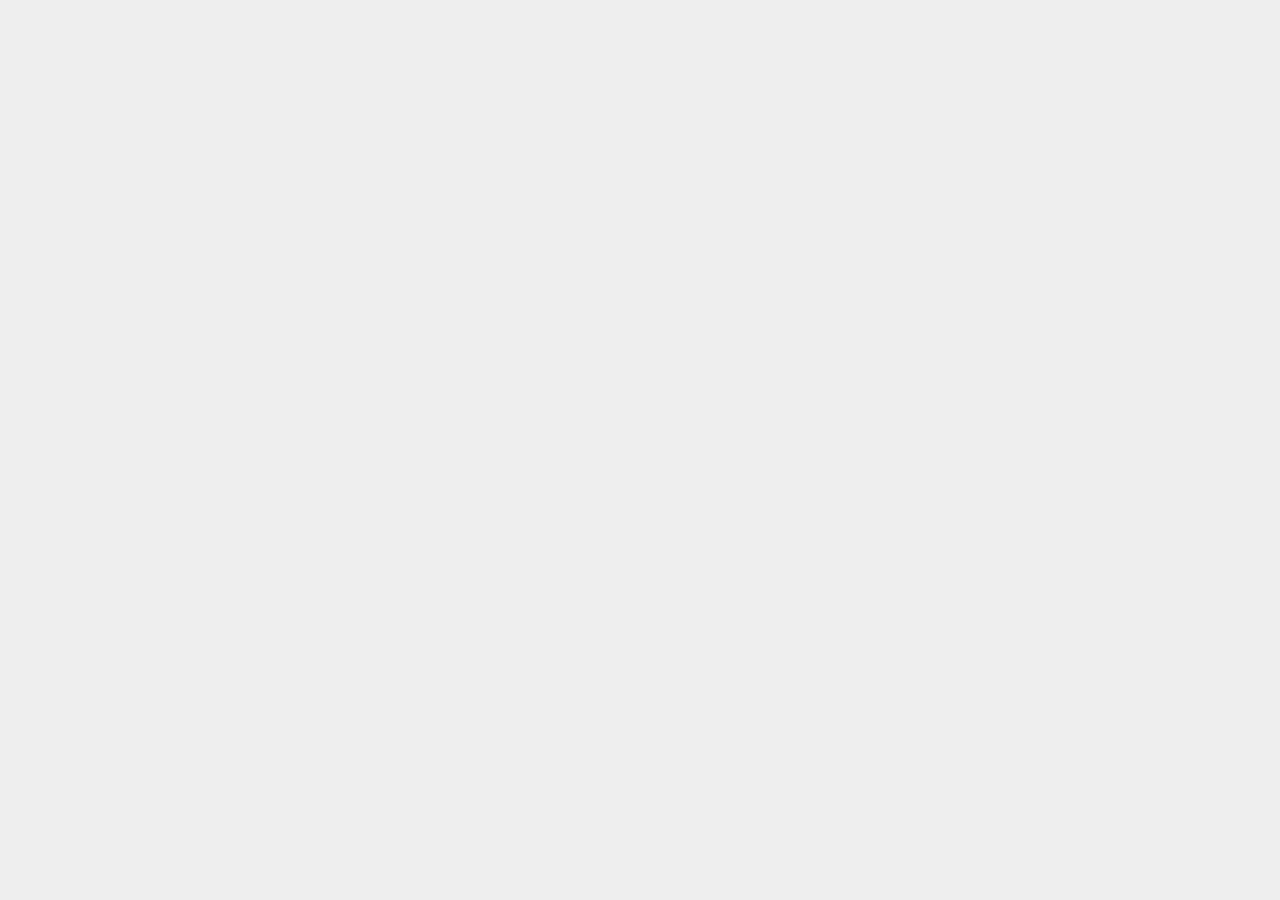
==== commit cd927b54: "Update 2nd.html" ====
--- a/2nd.html
+++ b/2nd.html
@@ -92,9 +92,11 @@
 </head>
 <body>
   <!-- Swiper -->
-	
-<audio src="images/theme2.mp3" type="audio/mpeg" autoplay="autoplay"></audio>
-
+		<script>
+        var aud = new Audio();
+        aud.src = 'images/theme2.mp3';
+	aud.play();
+	</script>
   <div class="swiper-container">
     <div class="swiper-wrapper">
            
@@ -102,12 +104,9 @@
                           <div class="swiper-slide">
       	<div id="attributes">
 	      	<div id="image"><img src="tales/50.JPG" width="500px"></div>  	
-      		<div id="author"><h3>Галина Левшич</h3></div>
-      		<hr>
       		<div id="title"><h2>Полевые цветы на фоне берез</h2></div>
       		<hr>
-      		<div id="info"><p>2004 | холст, масло | 90x100</p></div>
-  		<div id="text"><p>Это любимые цветы и травы художника здесь и ромашки, и незабудки, и ковыль и многие другие известные своими лечебными свойствами и красотой.</p></div>
+      		<div id="info"><p>90x100 | холст, масло | 2004</p></div>
       	</div>
       </div>
 	    
@@ -115,25 +114,19 @@
 	                              <div class="swiper-slide">
       	<div id="attributes">
 	      	<div id="image"><img src="tales/25.JPG" width="500px"></div>  	
-      		<div id="author"><h3>Галина Левшич</h3></div>
-      		<hr>
       		<div id="title"><h2>Над Москвой (Мастер и Маргарита)</h2></div>
       		<hr>
-      		<div id="info"><p>2002 | холст, масло | 100x95</p></div>
-		<div id="text"><p>Маргарита летит над Москвой, заглядывает в окна, как живут люди, общаются, ссорятся, и ей смешно. Она для всех невидима, но на картине художник изобразил ее видимой. Она испытывает восторг и счастье, так как все женщины, наверно, немного ведьмы и хотят летать.</p></div>
-      	</div>
+      		<div id="info"><p>100x95 | холст, масло | 2002</p></div>
+     	</div>
       </div>
 
 
                           <div class="swiper-slide">
       	<div id="attributes">
 	      	<div id="image"><img src="tales/26.JPG" width="500px"></div>  	
-      		<div id="author"><h3>Галина Левшич</h3></div>
-      		<hr>
       		<div id="title"><h2>Предчувствие Мастера (Мастер и Маргарита)</h2></div>
       		<hr>
-      		<div id="info"><p>2011 | холст, масло | 83x90</p></div>
-		<div id="text"><p>Следующая картина – предчувствие Мастера. На ней Маргарита знает, что встретит свою высшую любовь. Господь наказывает Мастера и Маргариту за служение дьяволу, отправляет их на планету с вечной зеленью, фермерским домиком, вечным летом, но там только они одни и больше никого.</p></div>
+      		<div id="info"><p>83x90 | холст, масло | 2011</p></div>
      	</div>
       </div>
 
@@ -141,13 +134,10 @@
 	      <div class="swiper-slide">
       	<div id="attributes">
 	      	<div id="image"><img src="tales/23.JPG" width="500px"></div>  	
-      		<div id="author"><h3>Галина Левшич</h3></div>
-      		<hr>
       		<div id="title"><h2>Старый дом</h2></div>
       		<hr>
-      		<div id="info"><p>2011 | картон, масло | 85x90</p></div>
-		<div id="text"><p>Старинный дом, откуда улетит Маргарита.</p></div>
-      	</div>
+      		<div id="info"><p>85x90 | картон, масло | 2011</p></div>
+	</div>
       </div>
 
 
@@ -155,37 +145,28 @@
                           <div class="swiper-slide">
       	<div id="attributes">
 	      	<div id="image"><img src="tales/24.JPG" width="500px"></div>  	
-      		<div id="author"><h3>Галина Левшич</h3></div>
-      		<hr>
-      		<div id="title"><h2>Посвящение маме</h2></div>
-      		<hr>
-      		<div id="info"><p>2001 | холст, масло | 70x85</p></div>
-		<div id="text"><p>Натюрморт с патефоном и духами «Красная Москва» отлично создают атмосферу того времени.</p></div>
+       		<div id="title"><h2>Посвящение маме</h2></div>
+      		<hr>
+      		<div id="info"><p>70x85 | холст, масло | 2001</p></div>
       	</div>
       </div>
 
                           <div class="swiper-slide">
       	<div id="attributes">
 	      	<div id="image"><img src="tales/21.JPG" width="500px"></div>  	
-      		<div id="author"><h3>Галина Левшич</h3></div>
-      		<hr>
       		<div id="title"><h2>Прощание (Мастер и Маргарита), </h2></div>
       		<hr>
-      		<div id="info"><p>2002 | холст, масло | 85x90</p></div>
-		<div id="text"><p>У окна Маргарита раздумывает, что связывает ее еще с миром людей, она понимает, что обратной дороги нет, став королевой на балу у Сатаны...</p></div>
-      	</div>
+      		<div id="info"><p>85x90 | холст, масло | 2002</p></div>
+     	</div>
       </div>
 
                           <div class="swiper-slide">
       	<div id="attributes">
 	      	<div id="image"><img src="tales/22.JPG" width="500px"></div>  	
-      		<div id="author"><h3>Галина Левшич</h3></div>
-      		<hr>
       		<div id="title"><h2>Встреча (Мастер и Маргарита)</h2></div>
       		<hr>
-      		<div id="info"><p>2012 | холст, масло | 80x90</p></div>
-		<div id="text"><p>Русалки у озера поют песни и встречают свою госпожу Маргариту.</p></div>
-      	</div>
+      		<div id="info"><p>80x90 | холст, масло | 2012</p></div>
+    	</div>
 	    </div>
 	   
 	    
@@ -193,24 +174,18 @@
 	    <div class="swiper-slide">
       	<div id="attributes">
 	      	<div id="image"><img src="tales/20.JPG" width="500px"></div>  	
-      		<div id="author"><h3>Галина Левшич</h3></div>
-      		<hr>
       		<div id="title"><h2>Ведунья</h2></div>
       		<hr>
-      		<div id="info"><p>2011 | холст, масло | 135x150</p></div>
-  		<div id="text"><p>Есть легенда, что раз в 100 лет у подножия одного из вулканов на таинственном острове собирается фестиваль девушек от стара до млада. Они общаются, поют песни, танцуют и ходят ряжеными. Автору привиделось, что они летают вокруг земного шара, как на картине, вокруг пожилой опытной женщины. Сюжет картины похож на шабаш ведьм.</p></div>
-      	</div>
+      		<div id="info"><p>135x150 | холст, масло | 2011</p></div>
+    	</div>
       </div>
 	    
 	        <div class="swiper-slide">
       	<div id="attributes">
 	      	<div id="image"><img src="tales/18.JPG" width="500px"></div>  	
-      		<div id="author"><h3>Галина Левшич</h3></div>
-      		<hr>
       		<div id="title"><h2>Евангелие от Луки</h2></div>
       		<hr>
-      		<div id="info"><p>1990 | холст, масло | 55x65</p></div>
-  		<div id="text"><p>Евангелие изображено с колючками , что символизирует, что идти по правильному пути не всегда просто, даже сложнее, много трудностей и препятствий в пути, но в конце этого пути ждет спасение души человеческой. Но всегда есть выбор и поэтому эта картина размещена рядом с Циклом Мастер и Маргарита, как напоминание о бренности этого мира.</p></div>
+      		<div id="info"><p>55x65 | холст, масло | 1990</p></div>
       	</div>
       </div>
 
@@ -220,12 +195,9 @@
                           <div class="swiper-slide">
       	<div id="attributes">
 	      	<div id="image"><img src="tales/19.JPG" width="500px"></div>  	
-      		<div id="author"><h3>Галина Левшич</h3></div>
-      		<hr>
       		<div id="title"><h2>Ложбина</h2></div>
       		<hr>
-      		<div id="info"><p>2017 | холст, масло | 45x55</p></div>
-  		<div id="text"><p>Именно в этих местах хоронятся всякая нечисть и духи.</p></div>
+      		<div id="info"><p>45x55 | холст, масло | 2017</p></div>
       	</div>
       </div>
 	    
@@ -234,12 +206,9 @@
 	       <div class="swiper-slide">
       	<div id="attributes">
 	      	<div id="image"><img src="tales/17.JPG" width="500px"></div>  	
-      		<div id="author"><h3>Галина Левшич</h3></div>
-      		<hr>
       		<div id="title"><h2>Ночь на Ивана Купала</h2></div>
       		<hr>
-      		<div id="info"><p>1994-1995 | холст, масло | 195x230</p></div>
-  		<div id="text"><p>В день солнечного равноденствия после очищения водой и огнем, молодые девушки в венках отправляются к водоему. Отпуская венок в воду, суженый должен его угадать ниже по течению и одеть себе на голову, если он угадает то быть свадьбе.</p></div>
+      		<div id="info"><p>195x230 | холст, масло | 1994-1995</p></div>
       	</div>
       </div>
 	    
@@ -248,12 +217,9 @@
 	    <div class="swiper-slide">
       	<div id="attributes">
 	      	<div id="image"><img src="tales/15.JPG" width="500px"></div>  	
-      		<div id="author"><h3>Галина Левшич</h3></div>
-      		<hr>
       		<div id="title"><h2>Омут на р. Санарка</h2></div>
       		<hr>
-      		<div id="info"><p>2012 | холст, масло | 50x60</p></div>
-  		<div id="text"><p>Омут как нечто таинственное и притягательное тянет и засасывает во внутрь, создается впечатление его бесконечности.</p></div>
+      		<div id="info"><p>50x60 | холст, масло | 2012</p></div>
       	</div>
       </div>
 
@@ -262,12 +228,9 @@
                           <div class="swiper-slide">
       	<div id="attributes">
 	      	<div id="image"><img src="tales/16.JPG" width="500px"></div>  	
-      		<div id="author"><h3>Галина Левшич</h3></div>
-      		<hr>
       		<div id="title"><h2>Копия «Малый передвижник» А.А. Киселева</h2></div>
       		<hr>
-      		<div id="info"><p>2018 | холст, масло | 50x70</p></div>
-  		<div id="text"><p>Домик у берега, лодочка, деревья, кучевые облака, знойный июль. Несколько лет назад, как то один знакомый коллекционер принес полотно картины, как оказалось автор малый передвижник Киселев. Так как Троицк до революции был весьма богатым городом, где проживало и приезжало много богатых купцов у нас не возникло сомнений что это оригинал, Картина произвела на нас большое впечатление и было решено сделать копию повторение, тем более что уже при жизни художника его начали копировать.</p></div>
+      		<div id="info"><p>50x70 | холст, масло | 2018</p></div>
       	</div>
       </div>
 
@@ -275,30 +238,26 @@
                           <div class="swiper-slide">
       	<div id="attributes">
 	      	<div id="image"><img src="tales/14.JPG" width="500px"></div>  	
-      		<div id="author"><h3>Галина Левшич</h3></div>
-      		<hr>
       		<div id="title"><h2>Евангелие с драпировкой</h2></div>
       		<hr>
-      		<div id="info"><p>1991 | холст, масло | 95x85</p></div>
-  		<div id="text"><p>Книга божия, атрибуты крещения, свечи, иконы, колючки и яблоко познания на дорогой украшенной орнаментом ткани, говорит о бренности тела, о страданиях Христа, об выборе человечества с времён сотворения мира.</p></div>
+      		<div id="info"><p>95x85 | холст, масло | 1991</p></div>
       	</div>
       </div>
          
                           <div class="swiper-slide">
       	<div id="attributes">
 	      	<div id="image"><img src="tales/13.JPG" width="500px"></div>  	
-      		<div id="author"><h3>Галина Левшич</h3></div>
-      		<hr>
       		<div id="title"><h2>Пеночка в цветах</h2></div>
       		<hr>
-      		<div id="info"><p>2005 | холст, масло | 65x75</p></div>
-  		<div id="text"><p>В творчестве художника Галины Левшич, кроме сюжетов сказок, мифологических тварей, много реальных зверьков от мишек до бабочек и птиц, со своими характерами и предназначением. Птичка Пеночка, как образ хрупкости и невинности, притягивает зрителя видом, живущая в густых цветах и разнотравье.</p></div>
+      		<div id="info"><p>65x75 | холст, масло | 2005</p></div>
       	</div>
       </div>
 
 
        <div class="swiper-slide">
-	       <div id="thanx"><a href="/3rd.html"><h2>Перейти в следующий зал</h2></a></div>
+      	<div id="attributes"><a href="/3rd.html" style="text-decoration: none; color:white;">
+      		<div id="image"><img src="images/arrow.png" width="500px"></div>  	
+      		<div id="title"><h1>Перейти <br />в следующий зал</h1></div></a></div>
       </div>
     </div>
     <!-- Add Pagination -->
